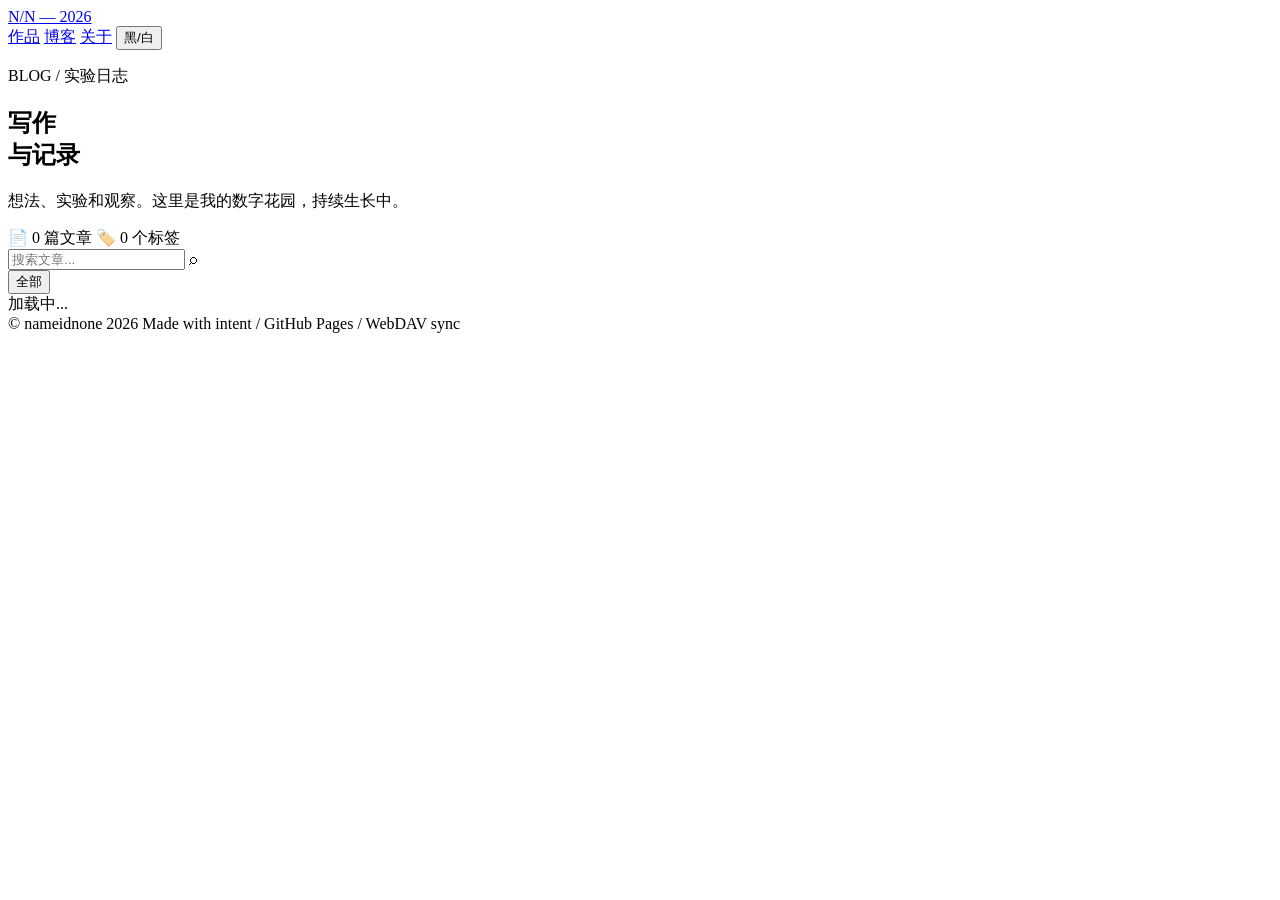
==== blog.html @ 1060b616 "Create initial blog.html structure Initial creation of the blog HTML structure with header, main con" ====
<!DOCTYPE html>
<html lang="zh-CN">
<head>
    <meta charset="utf-8">
    <meta name="viewport" content="width=device-width, initial-scale=1">
    <meta name="description" content="nameidnone 的博客与实验日志。">
    <title>NAMEIDNONE / 博客</title>
    <link rel="preconnect" href="https://fonts.googleapis.com">
    <link rel="preconnect" href="https://fonts.gstatic.com" crossorigin>
    <link href="https://fonts.googleapis.com/css2?family=DM+Mono:wght@400;500&family=Manrope:wght@400;500;600;700;800&family=Space+Grotesk:wght@400;500;600;700&display=swap" rel="stylesheet">
    <link rel="stylesheet" href="css/style.css">
</head>
<body>
    <div class="cursor-glow" id="cursorGlow" aria-hidden="true"></div>

    <header class="site-header">
        <a class="mark" href="index.html">N<span>/</span>N — 2026</a>
        <nav class="nav" aria-label="主导航">
            <a href="index.html#work">作品</a>
            <a href="blog.html">博客</a>
            <a href="index.html#about">关于</a>
            <button class="theme-toggle" type="button" aria-label="切换深色模式">黑/白</button>
        </nav>
    </header>

    <main>
        <section class="blog-hero" aria-labelledby="blog-title">
            <div class="blog-hero-copy">
                <p class="eyebrow reveal">BLOG / 实验日志</p>
                <h1 id="blog-title" class="reveal">写作<br><span class="highlight-word">与记录</span></h1>
                <p class="blog-intro reveal">想法、实验和观察。这里是我的数字花园，持续生长中。</p>
                <div class="blog-stats reveal" id="blogStats">
                    <span class="stat-item">📄 <span id="postCount">0</span> 篇文章</span>
                    <span class="stat-item">🏷️ <span id="tagCount">0</span> 个标签</span>
                </div>
            </div>
            <div class="blog-visual" aria-hidden="true">
                <div class="visual-circle"></div>
                <div class="visual-line"></div>
                <div class="visual-dots"></div>
            </div>
        </section>

        <section class="blog-content" id="blog-content">
            <div class="blog-toolbar reveal">
                <div class="search-box">
                    <input type="search" id="searchInput" placeholder="搜索文章..." aria-label="搜索文章">
                    <span class="search-icon">⌕</span>
                </div>
                <div class="tag-filter" id="tagFilter" role="group" aria-label="标签筛选">
                    <button class="tag-btn active" data-tag="all">全部</button>
                </div>
            </div>
            <div class="post-grid" id="postGrid" aria-live="polite">
                <div class="loading-state" id="loadingState">
                    <span class="loading-spinner"></span> 加载中...
                </div>
            </div>
            <div class="pagination" id="pagination" aria-label="分页"></div>
        </section>
    </main>

    <footer>
        <span>© nameidnone 2026</span>
        <span>Made with intent / GitHub Pages / WebDAV sync</span>
    </footer>

    <script src="js/main.js"></script>
    <script src="js/blog.js"></script>
</body>
</html>
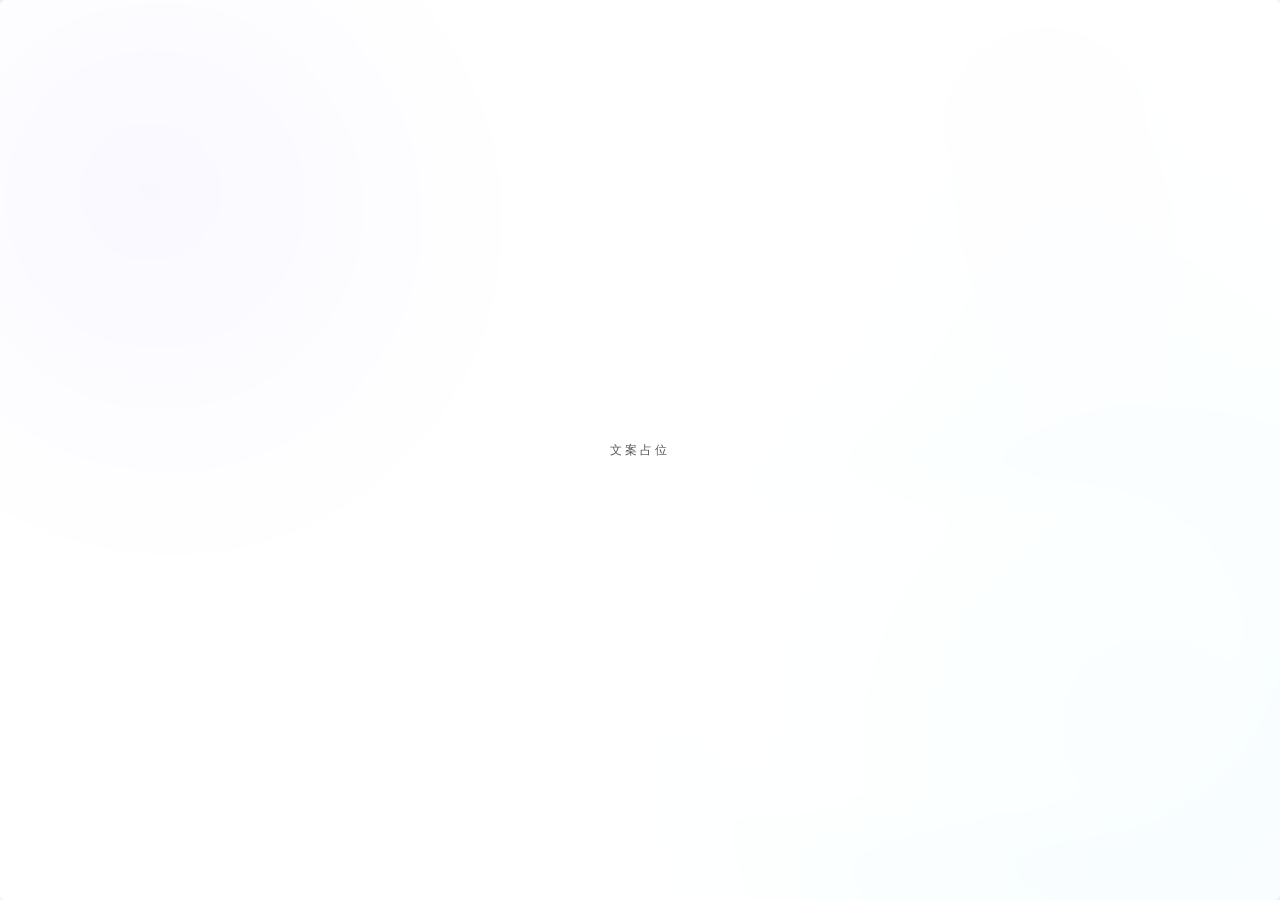
==== commit 361defda: "炒鸡大更新 超级大更新" ====
--- a/blog.html
+++ b/blog.html
@@ -3,69 +3,127 @@
 <head>
     <meta charset="utf-8">
     <meta name="viewport" content="width=device-width, initial-scale=1">
-    <meta name="description" content="nameidnone 的博客与实验日志。">
-    <title>NAMEIDNONE / 博客</title>
+    <meta name="description" content="描述占位。">
+    <meta name="theme-color" content="#F5F6F8">
+    <script>
+        (function () {
+            var seen = false;
+            try {
+                seen = sessionStorage.getItem('nn-splash-seen') === '1';
+            } catch (error) {}
+            document.documentElement.classList.add(seen ? 'splash-skip' : 'splash-pending');
+        })();
+    </script>
+    <noscript>
+        <style>
+            .splash { display: none !important; }
+            html.splash-pending .sidebar,
+            html.splash-pending .content-area { opacity: 1 !important; transform: none !important; }
+        </style>
+    </noscript>
+    <title>标题占位</title>
     <link rel="preconnect" href="https://fonts.googleapis.com">
     <link rel="preconnect" href="https://fonts.gstatic.com" crossorigin>
-    <link href="https://fonts.googleapis.com/css2?family=DM+Mono:wght@400;500&family=Manrope:wght@400;500;600;700;800&family=Space+Grotesk:wght@400;500;600;700&display=swap" rel="stylesheet">
-    <link rel="stylesheet" href="css/style.css">
+    <link href="https://fonts.googleapis.com/css2?family=Inter:wght@400;500;600;700&family=JetBrains+Mono:wght@400;500&display=swap" rel="stylesheet">
+    <link rel="stylesheet" href="style.css">
 </head>
 <body>
+    <div class="splash" id="splash" role="dialog" aria-modal="true" aria-label="进入页面">
+        <div class="splash-bg" aria-hidden="true">
+            <!-- 换成视频：<video class="splash-media" autoplay muted loop playsinline poster="assets/splash.svg"><source src="assets/splash.mp4" type="video/mp4"></video> -->
+            <img class="splash-media" src="assets/splash.svg" alt="">
+        </div>
+        <div class="splash-mask" aria-hidden="true"></div>
+        <div class="splash-inner">
+            <p class="splash-text">文案占位</p>
+        </div>
+    </div>
+
+    <script>
+        try {
+            if (localStorage.getItem('nn-theme') === 'dark') document.body.classList.add('dark');
+        } catch (error) {}
+    </script>
+
     <div class="cursor-glow" id="cursorGlow" aria-hidden="true"></div>
 
-    <header class="site-header">
-        <a class="mark" href="index.html">N<span>/</span>N — 2026</a>
-        <nav class="nav" aria-label="主导航">
-            <a href="index.html#work">作品</a>
-            <a href="blog.html">博客</a>
-            <a href="index.html#about">关于</a>
-            <button class="theme-toggle" type="button" aria-label="切换深色模式">黑/白</button>
+    <aside class="sidebar" aria-label="侧边导航">
+        <div class="sidebar-head">
+            <a class="sidebar-brand" href="index.html" aria-label="名称占位 首页">
+                <span class="sidebar-avatar" aria-hidden="true">占位</span>
+                <span class="sidebar-brand-copy">
+                    <strong>名称占位</strong>
+                    <small>副标题占位</small>
+                </span>
+            </a>
+            <button class="sidebar-toggle" type="button" aria-label="收起侧边栏" aria-expanded="true" title="收起侧边栏">
+                <svg viewBox="0 0 24 24" fill="none" stroke="currentColor" stroke-width="1.8" stroke-linecap="round" stroke-linejoin="round" aria-hidden="true"><path d="m14 6-6 6 6 6"/></svg>
+            </button>
+        </div>
+
+        <nav class="sidebar-nav" aria-label="主导航">
+            <a class="sidebar-link" href="index.html">
+                <span class="sidebar-icon" aria-hidden="true"><svg viewBox="0 0 24 24" fill="none" stroke="currentColor" stroke-width="1.7" stroke-linecap="round" stroke-linejoin="round"><path d="M3.5 10.5 12 3l8.5 7.5"/><path d="M5.5 9.5V20h13V9.5"/></svg></span>
+                <span class="sidebar-label">首页</span>
+            </a>
+            <a class="sidebar-link" href="blog.html" aria-current="page">
+                <span class="sidebar-icon" aria-hidden="true"><svg viewBox="0 0 24 24" fill="none" stroke="currentColor" stroke-width="1.7" stroke-linecap="round" stroke-linejoin="round"><path d="M6 3h7l5 5v13H6z"/><path d="M13 3v5h5"/><path d="M9 13h6M9 17h4"/></svg></span>
+                <span class="sidebar-label">博客</span>
+            </a>
+            <a class="sidebar-link" href="index.html#about">
+                <span class="sidebar-icon" aria-hidden="true"><svg viewBox="0 0 24 24" fill="none" stroke="currentColor" stroke-width="1.7" stroke-linecap="round" stroke-linejoin="round"><circle cx="12" cy="8" r="3.2"/><path d="M5 20c.9-3.6 3.6-5.2 7-5.2s6.1 1.6 7 5.2"/></svg></span>
+                <span class="sidebar-label">关于</span>
+            </a>
         </nav>
-    </header>
 
-    <main>
+        <div class="sidebar-foot">
+            <button class="theme-toggle" type="button" aria-label="切换深色模式" aria-pressed="false">
+                <span class="theme-toggle-icon" aria-hidden="true">◐</span>
+                <span class="sidebar-label theme-label">深色模式</span>
+            </button>
+            <p class="sidebar-note">版本占位</p>
+        </div>
+    </aside>
+
+    <main class="content-area">
         <section class="blog-hero" aria-labelledby="blog-title">
             <div class="blog-hero-copy">
-                <p class="eyebrow reveal">BLOG / 实验日志</p>
-                <h1 id="blog-title" class="reveal">写作<br><span class="highlight-word">与记录</span></h1>
-                <p class="blog-intro reveal">想法、实验和观察。这里是我的数字花园，持续生长中。</p>
+                <p class="eyebrow reveal"><span class="status-dot" aria-hidden="true"></span>标签占位</p>
+                <h1 id="blog-title" class="reveal">标题<span class="highlight-word">占位</span></h1>
+                <p class="blog-intro reveal">说明文本占位……</p>
                 <div class="blog-stats reveal" id="blogStats">
-                    <span class="stat-item">📄 <span id="postCount">0</span> 篇文章</span>
-                    <span class="stat-item">🏷️ <span id="tagCount">0</span> 个标签</span>
+                    <span class="stat-item"><strong id="postCount">0</strong><span>篇文章</span></span>
+                    <span class="stat-item"><strong id="tagCount">0</strong><span>个标签</span></span>
                 </div>
-            </div>
-            <div class="blog-visual" aria-hidden="true">
-                <div class="visual-circle"></div>
-                <div class="visual-line"></div>
-                <div class="visual-dots"></div>
             </div>
         </section>
 
-        <section class="blog-content" id="blog-content">
+        <section class="blog-content" id="blog-content" aria-label="文章列表">
             <div class="blog-toolbar reveal">
-                <div class="search-box">
-                    <input type="search" id="searchInput" placeholder="搜索文章..." aria-label="搜索文章">
-                    <span class="search-icon">⌕</span>
-                </div>
+                <label class="search-box" for="searchInput">
+                    <span class="search-icon" aria-hidden="true">⌕</span>
+                    <input type="search" id="searchInput" placeholder="搜索占位" aria-label="搜索文章" autocomplete="off">
+                    <kbd class="search-kbd" aria-hidden="true">/</kbd>
+                </label>
                 <div class="tag-filter" id="tagFilter" role="group" aria-label="标签筛选">
-                    <button class="tag-btn active" data-tag="all">全部</button>
+                    <button class="tag-btn active" type="button" data-tag="all" aria-pressed="true">全部</button>
                 </div>
             </div>
             <div class="post-grid" id="postGrid" aria-live="polite">
                 <div class="loading-state" id="loadingState">
-                    <span class="loading-spinner"></span> 加载中...
+                    <span class="loading-spinner" aria-hidden="true"></span> 加载中
                 </div>
             </div>
-            <div class="pagination" id="pagination" aria-label="分页"></div>
+            <nav class="pagination" id="pagination" aria-label="分页"></nav>
         </section>
+
+        <footer>
+            <span>© 版权占位</span>
+            <span>页脚说明占位</span>
+        </footer>
     </main>
 
-    <footer>
-        <span>© nameidnone 2026</span>
-        <span>Made with intent / GitHub Pages / WebDAV sync</span>
-    </footer>
-
-    <script src="js/main.js"></script>
-    <script src="js/blog.js"></script>
+    <script src="main.js"></script>
+    <script src="blog.js"></script>
 </body>
 </html>
--- a/style.css
+++ b/style.css
@@ -0,0 +1,2889 @@
+/* =========================================================
+   NAMEIDNONE — Frosted Minimalist
+   A light, airy glassmorphism system.
+   ========================================================= */
+
+/* ---------- Design tokens ---------- */
+:root {
+  --bg: #F5F6F8;
+  --ink: #2A2A2A;
+  --ink-strong: #18181A;
+  --muted: #8E8E93;
+  --accent: #0078D7;
+  --accent-deep: #0068BD;
+  --accent-soft: rgba(0, 120, 215, .09);
+
+  --glass: rgba(255, 255, 255, .60);
+  --glass-strong: rgba(255, 255, 255, .80);
+  --glass-border: rgba(255, 255, 255, .80);
+  --glass-shadow: 0 8px 32px rgba(0, 0, 0, .04);
+  --glass-shadow-hover: 0 16px 40px rgba(0, 0, 0, .07);
+  --hairline: rgba(42, 42, 42, .06);
+  --blur: blur(16px) saturate(180%);
+
+  --radius: 20px;
+  --radius-lg: 32px;
+  --radius-pill: 999px;
+
+  --mono: "JetBrains Mono", "SFMono-Regular", "Cascadia Code", ui-monospace, monospace;
+  --sans: "Inter", -apple-system, BlinkMacSystemFont, "Segoe UI", "PingFang SC",
+          "Hiragino Sans GB", "Microsoft YaHei", sans-serif;
+
+  --ease: cubic-bezier(.22, 1, .36, 1);
+  --wrap: 1120px;
+  --gutter: 24px;
+}
+
+/* ---------- Base ---------- */
+*,
+*::before,
+*::after { box-sizing: border-box; margin: 0; padding: 0; }
+
+html {
+  height: 100%;
+  scroll-behavior: smooth;
+  scroll-padding-top: 96px;
+  -webkit-font-smoothing: antialiased;
+  -moz-osx-font-smoothing: grayscale;
+  text-rendering: optimizeLegibility;
+}
+
+body {
+  min-height: 100vh;
+  height: 100%;
+  display: flex;
+  color: var(--ink);
+  background-color: var(--bg);
+  background-image:
+    radial-gradient(1100px 720px at 2% -8%, rgba(168, 160, 255, .10), transparent 62%),
+    radial-gradient(1000px 760px at 104% 106%, rgba(0, 168, 255, .08), transparent 62%),
+    radial-gradient(760px 560px at 94% -4%, rgba(168, 160, 255, .045), transparent 64%);
+  background-attachment: fixed;
+  background-repeat: no-repeat;
+  font-family: var(--sans);
+  font-size: 16px;
+  font-weight: 400;
+  line-height: 1.6;
+  overflow: hidden;
+  transition: background-color .45s var(--ease), color .45s var(--ease);
+}
+
+img { display: block; max-width: 100%; height: auto; }
+a { color: inherit; text-decoration: none; }
+button { color: inherit; font: inherit; cursor: pointer; }
+::selection { background: rgba(0, 120, 215, .16); color: var(--ink-strong); }
+
+:focus-visible {
+  outline: 2px solid var(--accent);
+  outline-offset: 3px;
+  border-radius: 6px;
+}
+
+::-webkit-scrollbar { width: 10px; height: 10px; }
+::-webkit-scrollbar-track { background: transparent; }
+::-webkit-scrollbar-thumb {
+  background: rgba(42, 42, 42, .16);
+  border: 3px solid var(--bg);
+  border-radius: 999px;
+}
+::-webkit-scrollbar-thumb:hover { background: rgba(42, 42, 42, .28); }
+html { scrollbar-color: rgba(42, 42, 42, .16) transparent; scrollbar-width: thin; }
+
+h1, h2, h3, h4 {
+  color: var(--ink-strong);
+  font-weight: 700;
+  letter-spacing: -.03em;
+}
+
+main,
+footer { position: relative; z-index: 1; }
+
+/* ---------- Ambient cursor light ---------- */
+.cursor-glow {
+  position: fixed;
+  top: 0;
+  left: 0;
+  width: 680px;
+  height: 680px;
+  z-index: 0;
+  pointer-events: none;
+  border-radius: 50%;
+  background:
+    radial-gradient(circle, rgba(168, 160, 255, .13) 0%, rgba(0, 168, 255, .05) 44%, transparent 70%);
+  filter: blur(6px);
+  transform: translate(-50%, -50%);
+  opacity: 0;
+  transition: opacity .5s ease;
+}
+
+/* =========================================================
+   APP SHELL — fixed frosted sidebar + independent scroll
+   ========================================================= */
+.sidebar {
+  position: fixed;
+  top: 0;
+  bottom: 0;
+  left: 0;
+  z-index: 300;
+  width: 72px;
+  height: 100vh;
+  height: 100dvh;
+  padding: 22px 0 20px;
+  display: flex;
+  flex-direction: column;
+  gap: 6px;
+  overflow: hidden;
+  background: rgba(255, 255, 255, .6);
+  border-right: 1px solid rgba(255, 255, 255, .8);
+  -webkit-backdrop-filter: blur(16px) saturate(180%);
+  backdrop-filter: blur(16px) saturate(180%);
+  transition: width .3s cubic-bezier(.25, .8, .25, 1),
+              background-color .35s var(--ease),
+              border-color .35s var(--ease),
+              box-shadow .35s var(--ease);
+}
+
+.sidebar.is-scrolled {
+  border-right-color: rgba(255, 255, 255, .95);
+  box-shadow: 8px 0 30px rgba(58, 56, 110, .05);
+}
+
+.sidebar:hover,
+.sidebar:focus-within {
+  width: 220px;
+  background: rgba(255, 255, 255, .78);
+  box-shadow: 18px 0 48px rgba(58, 56, 110, .09);
+}
+
+/* ---------- Sidebar — brand ---------- */
+.sidebar-brand {
+  display: flex;
+  align-items: center;
+  gap: 12px;
+  min-width: 0;
+  margin-bottom: 16px;
+  padding: 6px 14px;
+}
+
+.sidebar-avatar {
+  flex: none;
+  width: 44px;
+  height: 44px;
+  display: grid;
+  place-items: center;
+  border-radius: 15px;
+  background: linear-gradient(140deg, #a8a0ff 0%, #0078d7 100%);
+  color: #fff;
+  font-family: var(--mono);
+  font-size: .7rem;
+  font-weight: 500;
+  letter-spacing: .06em;
+  box-shadow: 0 8px 20px rgba(0, 120, 215, .22), inset 0 1px 0 rgba(255, 255, 255, .5);
+  transition: transform .35s var(--ease), box-shadow .35s var(--ease);
+}
+
+.sidebar-brand:hover .sidebar-avatar {
+  transform: rotate(-6deg) scale(1.05);
+  box-shadow: 0 10px 26px rgba(0, 120, 215, .28), inset 0 1px 0 rgba(255, 255, 255, .6);
+}
+
+.sidebar-brand-copy {
+  display: flex;
+  flex-direction: column;
+  gap: 2px;
+  min-width: 0;
+  opacity: 0;
+  transform: translateX(-6px);
+  white-space: nowrap;
+  transition: opacity .22s ease, transform .3s var(--ease);
+}
+
+.sidebar-brand-copy strong {
+  color: var(--ink-strong);
+  font-size: .84rem;
+  font-weight: 700;
+  letter-spacing: .02em;
+}
+
+.sidebar-brand-copy small {
+  color: var(--muted);
+  font-family: var(--mono);
+  font-size: .56rem;
+  letter-spacing: .08em;
+}
+
+.sidebar:hover .sidebar-brand-copy,
+.sidebar:focus-within .sidebar-brand-copy {
+  opacity: 1;
+  transform: none;
+  transition-delay: .05s;
+}
+
+/* ---------- Sidebar — navigation ---------- */
+.sidebar-nav {
+  display: flex;
+  flex-direction: column;
+  gap: 4px;
+  padding: 0 14px;
+}
+
+.sidebar-link {
+  position: relative;
+  display: flex;
+  align-items: center;
+  gap: 12px;
+  height: 46px;
+  padding: 0 12px;
+  border-radius: 13px;
+  color: var(--muted);
+  font-size: .85rem;
+  font-weight: 500;
+  white-space: nowrap;
+  transition: color .25s ease, background-color .25s ease;
+}
+
+.sidebar-link:hover {
+  color: var(--ink-strong);
+  background: rgba(255, 255, 255, .6);
+}
+
+.sidebar-link[aria-current="page"] {
+  color: var(--accent);
+  background: rgba(255, 255, 255, .5);
+}
+
+.sidebar-bar {
+  flex: none;
+  width: 20px;
+  height: 2px;
+  border-radius: 2px;
+  background: currentColor;
+  opacity: .5;
+  transition: width .3s var(--ease), opacity .22s ease, background-color .25s ease;
+}
+
+.sidebar-link:hover .sidebar-bar { width: 26px; opacity: .9; }
+
+.sidebar-link[aria-current="page"] .sidebar-bar {
+  width: 26px;
+  opacity: 1;
+  background: var(--accent);
+}
+
+.sidebar-label {
+  opacity: 0;
+  white-space: nowrap;
+  transition: opacity .2s ease;
+}
+
+.sidebar-index {
+  margin-left: auto;
+  color: var(--muted);
+  font-family: var(--mono);
+  font-size: .56rem;
+  letter-spacing: .1em;
+  opacity: 0;
+  transition: opacity .2s ease;
+}
+
+.sidebar:hover .sidebar-bar,
+.sidebar:focus-within .sidebar-bar {
+  width: 0;
+  opacity: 0;
+}
+
+.sidebar:hover .sidebar-label,
+.sidebar:focus-within .sidebar-label {
+  opacity: 1;
+  transition-delay: .06s;
+}
+
+.sidebar:hover .sidebar-index,
+.sidebar:focus-within .sidebar-index {
+  opacity: .7;
+  transition-delay: .08s;
+}
+
+/* ---------- Sidebar — foot ---------- */
+.sidebar-foot {
+  margin-top: auto;
+  padding: 0 14px;
+  display: flex;
+  flex-direction: column;
+  gap: 16px;
+}
+
+.sidebar-note {
+  color: var(--muted);
+  font-family: var(--mono);
+  font-size: .55rem;
+  line-height: 1.7;
+  letter-spacing: .16em;
+  white-space: nowrap;
+  opacity: 0;
+  transition: opacity .25s ease;
+}
+
+.sidebar:hover .sidebar-note,
+.sidebar:focus-within .sidebar-note {
+  opacity: .6;
+  transition-delay: .08s;
+}
+
+.sidebar .theme-toggle {
+  display: flex;
+  align-items: center;
+  gap: 12px;
+  width: 100%;
+  height: 44px;
+  padding: 0 12px;
+  border: 1px solid var(--glass-border);
+  border-radius: 13px;
+  background: rgba(255, 255, 255, .45);
+  color: var(--muted);
+  box-shadow: inset 0 1px 0 rgba(255, 255, 255, .65);
+  transition: color .25s ease, background-color .25s ease, border-color .25s ease;
+}
+
+.sidebar .theme-toggle:hover {
+  color: var(--accent);
+  background: var(--glass-strong);
+}
+
+.theme-toggle-icon {
+  flex: none;
+  width: 20px;
+  display: grid;
+  place-items: center;
+  font-size: 1rem;
+  line-height: 1;
+  transition: transform .4s var(--ease);
+}
+
+.sidebar .theme-toggle:hover .theme-toggle-icon { transform: rotate(180deg); }
+
+/* ---------- Content area — independent scroll ---------- */
+.content-area {
+  position: relative;
+  z-index: 1;
+  flex: 1 1 auto;
+  min-width: 0;
+  height: 100vh;
+  height: 100dvh;
+  margin-left: 72px;
+  overflow-x: hidden;
+  overflow-y: auto;
+  overscroll-behavior-y: contain;
+  scroll-behavior: smooth;
+  scroll-padding-top: 32px;
+  scrollbar-width: thin;
+  scrollbar-color: rgba(42, 42, 42, .16) transparent;
+  --wrap: 900px;
+  --gutter: 28px;
+}
+
+/* ---------- Buttons ---------- */
+.btn {
+  display: inline-flex;
+  align-items: center;
+  justify-content: center;
+  gap: 9px;
+  padding: 12px 22px;
+  border: 1px solid transparent;
+  border-radius: var(--radius-pill);
+  font-size: .88rem;
+  font-weight: 600;
+  line-height: 1;
+  white-space: nowrap;
+  transition: transform .3s var(--ease), box-shadow .3s var(--ease),
+              background-color .3s ease, color .3s ease, border-color .3s ease;
+}
+
+.btn-primary {
+  color: #fff;
+  background: var(--accent);
+  box-shadow: 0 8px 22px rgba(0, 120, 215, .22);
+}
+
+.btn-primary:hover {
+  background: var(--accent-deep);
+  box-shadow: 0 12px 28px rgba(0, 120, 215, .30);
+  transform: translateY(-2px);
+}
+
+.btn-glass {
+  color: var(--ink-strong);
+  background: rgba(255, 255, 255, .55);
+  border-color: var(--glass-border);
+  box-shadow: 0 8px 24px rgba(0, 0, 0, .04);
+  -webkit-backdrop-filter: var(--blur);
+  backdrop-filter: var(--blur);
+}
+
+.btn-glass:hover {
+  background: rgba(255, 255, 255, .85);
+  transform: translateY(-2px);
+  box-shadow: 0 12px 30px rgba(0, 0, 0, .06);
+}
+
+.btn-arrow { transition: transform .3s var(--ease); }
+.btn-primary:hover .btn-arrow { transform: translate(2px, -2px); }
+
+/* ---------- Shared eyebrow / labels ---------- */
+.eyebrow,
+.section-label,
+.meta {
+  color: var(--muted);
+  font-family: var(--mono);
+  font-size: .68rem;
+  font-weight: 400;
+  letter-spacing: .13em;
+  text-transform: uppercase;
+}
+
+.eyebrow {
+  display: flex;
+  align-items: center;
+  gap: 10px;
+}
+
+.status-dot {
+  position: relative;
+  width: 7px;
+  height: 7px;
+  flex: none;
+  border-radius: 50%;
+  background: var(--accent);
+  box-shadow: 0 0 0 4px rgba(0, 120, 215, .08);
+}
+
+.status-dot::after {
+  content: "";
+  position: absolute;
+  inset: -4px;
+  border-radius: 50%;
+  border: 1px solid rgba(0, 120, 215, .25);
+  animation: pulse-ring 3s ease-out infinite;
+}
+
+@keyframes pulse-ring {
+  0% { transform: scale(.7); opacity: .8; }
+  70%, 100% { transform: scale(1.7); opacity: 0; }
+}
+
+/* =========================================================
+   HOME — hero
+   ========================================================= */
+.hero {
+  width: min(var(--wrap), calc(100% - (var(--gutter) * 2)));
+  margin: 0 auto;
+  padding: clamp(56px, 8vh, 104px) 0 clamp(48px, 7vh, 88px);
+  display: grid;
+  grid-template-columns: minmax(0, 1.12fr) minmax(320px, .88fr);
+  align-items: center;
+  gap: clamp(36px, 6vw, 80px);
+  min-height: clamp(520px, calc(100svh - 96px), 780px);
+}
+
+.hero-copy { position: relative; }
+
+.hero h1 {
+  margin: 24px 0 28px;
+  font-size: clamp(3.4rem, 7vw, 6.6rem);
+  line-height: .88;
+  letter-spacing: -.03em;
+}
+
+.highlight-word {
+  display: inline-block;
+  color: transparent;
+  background: linear-gradient(106deg, #5b53d8 0%, #0078d7 56%, #3fa4f5 100%);
+  -webkit-background-clip: text;
+  background-clip: text;
+  transition: filter .35s ease;
+}
+
+.hero h1:hover .highlight-word { filter: saturate(125%) brightness(1.04); }
+
+.hero-intro {
+  max-width: 30rem;
+  font-size: clamp(1.05rem, 1.5vw, 1.28rem);
+  line-height: 1.7;
+  color: var(--ink);
+}
+
+.hero-intro strong {
+  padding: 0 2px;
+  font-weight: 600;
+  background: linear-gradient(180deg, transparent 64%, rgba(168, 160, 255, .34) 64%);
+}
+
+.hero-actions {
+  display: flex;
+  flex-wrap: wrap;
+  gap: 12px;
+  margin-top: 34px;
+}
+
+.hero-visual {
+  display: flex;
+  align-items: center;
+  justify-content: center;
+}
+
+.glass-orb {
+  position: relative;
+  width: min(100%, 420px);
+  aspect-ratio: 1 / 1;
+  overflow: hidden;
+  border: 1px solid rgba(255, 255, 255, .85);
+  border-radius: var(--radius-lg);
+  background:
+    linear-gradient(145deg, rgba(255, 255, 255, .64) 0%, rgba(255, 255, 255, .30) 100%);
+  box-shadow:
+    0 28px 80px rgba(76, 70, 160, .12),
+    0 8px 32px rgba(0, 0, 0, .04),
+    inset 0 1px 0 rgba(255, 255, 255, .95);
+  -webkit-backdrop-filter: blur(18px) saturate(170%);
+  backdrop-filter: blur(18px) saturate(170%);
+}
+
+.orb {
+  position: absolute;
+  display: block;
+  border-radius: 50%;
+  pointer-events: none;
+}
+
+.orb-a {
+  top: -16%;
+  right: -14%;
+  width: 68%;
+  height: 68%;
+  background: radial-gradient(circle at 32% 32%, rgba(168, 160, 255, .78), rgba(168, 160, 255, 0) 68%);
+  filter: blur(24px);
+  animation: float-a 13s ease-in-out infinite;
+}
+
+.orb-b {
+  bottom: -20%;
+  left: -16%;
+  width: 72%;
+  height: 72%;
+  background: radial-gradient(circle at 62% 40%, rgba(0, 168, 255, .55), rgba(0, 168, 255, 0) 68%);
+  filter: blur(26px);
+  animation: float-b 16s ease-in-out infinite;
+}
+
+@keyframes float-a {
+  0%, 100% { transform: translate(0, 0) scale(1); }
+  50% { transform: translate(-14px, 18px) scale(1.06); }
+}
+
+@keyframes float-b {
+  0%, 100% { transform: translate(0, 0) scale(1); }
+  50% { transform: translate(16px, -14px) scale(1.05); }
+}
+
+.orb-ring {
+  position: absolute;
+  inset: 16%;
+  border: 1px solid rgba(255, 255, 255, .85);
+  border-radius: 50%;
+  box-shadow:
+    0 0 0 22px rgba(255, 255, 255, .10),
+    0 0 0 46px rgba(255, 255, 255, .05);
+  transform: rotate(-16deg);
+}
+
+.orb-ring--inner {
+  inset: 28%;
+  border-color: rgba(255, 255, 255, .6);
+  box-shadow: 0 0 0 16px rgba(255, 255, 255, .06);
+  transform: rotate(22deg);
+}
+
+.hero-coordinates {
+  position: absolute;
+  left: 30px;
+  bottom: 26px;
+  z-index: 2;
+  color: rgba(42, 42, 42, .55);
+  font-family: var(--mono);
+  font-size: .63rem;
+  line-height: 1.9;
+  letter-spacing: .11em;
+}
+
+.hero-coordinates span {
+  display: inline-block;
+  margin-top: 10px;
+  color: rgba(42, 42, 42, .38);
+  letter-spacing: .16em;
+}
+
+/* =========================================================
+   HOME — ticker
+   ========================================================= */
+.ticker {
+  --ticker-gap: 38px;
+  width: min(var(--wrap), calc(100% - (var(--gutter) * 2)));
+  margin: 4px auto 0;
+  padding: 13px 28px;
+  display: flex;
+  gap: var(--ticker-gap);
+  overflow: hidden;
+  white-space: nowrap;
+  color: var(--muted);
+  font-family: var(--mono);
+  font-size: .64rem;
+  letter-spacing: .13em;
+  text-transform: uppercase;
+  background: var(--glass);
+  border: 1px solid var(--glass-border);
+  border-radius: var(--radius-pill);
+  box-shadow: var(--glass-shadow);
+  -webkit-backdrop-filter: var(--blur);
+  backdrop-filter: var(--blur);
+}
+
+.ticker-track {
+  display: flex;
+  flex: none;
+  align-items: center;
+  gap: var(--ticker-gap);
+  animation: drift 34s linear infinite;
+}
+
+.ticker:hover .ticker-track { animation-play-state: paused; }
+
+.ticker-track span { display: inline-block; }
+.ticker-dot { color: var(--accent); opacity: .55; }
+
+@keyframes drift {
+  to { transform: translateX(calc(-100% - var(--ticker-gap))); }
+}
+
+/* =========================================================
+   HOME — work
+   ========================================================= */
+.work {
+  width: min(var(--wrap), calc(100% - (var(--gutter) * 2)));
+  margin: 0 auto;
+  padding: clamp(72px, 10vw, 128px) 0 clamp(48px, 6vw, 72px);
+}
+
+.section-heading {
+  display: flex;
+  align-items: flex-end;
+  justify-content: space-between;
+  gap: 32px;
+  margin-bottom: clamp(28px, 4vw, 44px);
+}
+
+.section-heading h2,
+.about h2 {
+  font-size: clamp(2.4rem, 5vw, 4.4rem);
+  line-height: .95;
+}
+
+.section-heading .accent { color: var(--muted); }
+
+.section-label {
+  max-width: 13rem;
+  text-align: right;
+  line-height: 1.8;
+}
+
+.project-list {
+  display: grid;
+  grid-template-columns: repeat(3, minmax(0, 1fr));
+  gap: 20px;
+}
+
+.project {
+  position: relative;
+  display: flex;
+  flex-direction: column;
+  min-height: 214px;
+  padding: 26px 26px 24px;
+  overflow: hidden;
+  background: var(--glass);
+  border: 1px solid var(--glass-border);
+  border-radius: var(--radius);
+  box-shadow: var(--glass-shadow);
+  -webkit-backdrop-filter: var(--blur);
+  backdrop-filter: var(--blur);
+  transition: transform .4s var(--ease), background-color .4s var(--ease),
+              box-shadow .4s var(--ease), border-color .4s var(--ease);
+}
+
+.project::before {
+  content: "";
+  position: absolute;
+  inset: 0;
+  border-radius: inherit;
+  background:
+    radial-gradient(320px 220px at 100% 100%, rgba(0, 168, 255, .10), transparent 70%),
+    radial-gradient(280px 200px at 0% 0%, rgba(168, 160, 255, .14), transparent 70%);
+  opacity: 0;
+  transition: opacity .45s var(--ease);
+  pointer-events: none;
+}
+
+.project::after {
+  content: "↗";
+  position: absolute;
+  top: 22px;
+  right: 24px;
+  color: var(--muted);
+  font-size: 1rem;
+  line-height: 1;
+  transition: transform .35s var(--ease), color .35s ease;
+}
+
+.project:hover {
+  transform: translateY(-4px);
+  background: var(--glass-strong);
+  box-shadow: var(--glass-shadow-hover);
+}
+
+.project:hover::before { opacity: 1; }
+.project:hover::after { color: var(--accent); transform: translate(3px, -3px); }
+
+.project > * { position: relative; z-index: 1; }
+
+.project-index {
+  color: var(--muted);
+  font-family: var(--mono);
+  font-size: .65rem;
+  letter-spacing: .13em;
+  transition: color .3s ease;
+}
+
+.project:hover .project-index { color: var(--accent); }
+
+.project h3 {
+  margin-top: 18px;
+  font-size: clamp(1.35rem, 2.2vw, 1.8rem);
+  line-height: 1.2;
+  letter-spacing: -.03em;
+}
+
+.project-meta {
+  margin-top: auto;
+  padding-top: 24px;
+  color: var(--muted);
+  font-family: var(--mono);
+  font-size: .62rem;
+  letter-spacing: .1em;
+  text-transform: uppercase;
+}
+
+/* =========================================================
+   HOME — about
+   ========================================================= */
+.about {
+  width: min(var(--wrap), calc(100% - (var(--gutter) * 2)));
+  margin: 0 auto;
+  padding: clamp(36px, 5vw, 58px);
+  display: grid;
+  grid-template-columns: minmax(120px, .5fr) minmax(0, 1.5fr);
+  gap: clamp(24px, 4vw, 56px);
+  background: var(--glass);
+  border: 1px solid var(--glass-border);
+  border-radius: var(--radius);
+  box-shadow: var(--glass-shadow);
+  -webkit-backdrop-filter: var(--blur);
+  backdrop-filter: var(--blur);
+}
+
+.about h2 { margin-bottom: 24px; }
+
+.about-copy {
+  max-width: 38rem;
+  font-size: clamp(1.08rem, 1.7vw, 1.42rem);
+  line-height: 1.65;
+  letter-spacing: -.01em;
+}
+
+.about-copy em {
+  font-style: normal;
+  font-weight: 600;
+  background: linear-gradient(180deg, transparent 66%, rgba(168, 160, 255, .4) 66%);
+}
+
+.contact {
+  margin-top: 36px;
+  padding-top: 24px;
+  display: flex;
+  align-items: center;
+  justify-content: space-between;
+  gap: 16px;
+  flex-wrap: wrap;
+  border-top: 1px solid var(--hairline);
+}
+
+.contact .meta { font-size: .64rem; }
+
+.contact a {
+  display: inline-flex;
+  align-items: center;
+  gap: 8px;
+  padding: 10px 18px;
+  color: var(--ink-strong);
+  font-size: .86rem;
+  font-weight: 600;
+  background: rgba(255, 255, 255, .55);
+  border: 1px solid var(--glass-border);
+  border-radius: var(--radius-pill);
+  box-shadow: 0 6px 20px rgba(0, 0, 0, .04);
+  -webkit-backdrop-filter: var(--blur);
+  backdrop-filter: var(--blur);
+  transition: color .3s ease, background-color .3s ease,
+              transform .3s var(--ease), box-shadow .3s var(--ease);
+}
+
+.contact a:hover {
+  color: var(--accent);
+  background: rgba(255, 255, 255, .9);
+  box-shadow: 0 10px 26px rgba(0, 120, 215, .10);
+  transform: translateY(-2px);
+}
+
+/* ---------- Footer ---------- */
+footer {
+  width: min(var(--wrap), calc(100% - (var(--gutter) * 2)));
+  margin: 0 auto;
+  padding: 28px 0 40px;
+  display: flex;
+  align-items: center;
+  justify-content: space-between;
+  gap: 12px;
+  flex-wrap: wrap;
+  color: var(--muted);
+  font-family: var(--mono);
+  font-size: .62rem;
+  letter-spacing: .1em;
+  text-transform: uppercase;
+  border-top: 1px solid var(--hairline);
+}
+
+/* =========================================================
+   BLOG — hero
+   ========================================================= */
+.blog-hero {
+  width: min(var(--wrap), calc(100% - (var(--gutter) * 2)));
+  margin: 0 auto;
+  padding: clamp(56px, 8vh, 96px) 0 clamp(40px, 6vh, 64px);
+  display: grid;
+  grid-template-columns: minmax(0, 1.06fr) minmax(300px, .94fr);
+  align-items: center;
+  gap: clamp(32px, 5vw, 72px);
+}
+
+.blog-hero h1 {
+  margin: 22px 0 24px;
+  font-size: clamp(3rem, 6vw, 5.2rem);
+  line-height: .9;
+  letter-spacing: -.03em;
+}
+
+.blog-intro {
+  max-width: 30rem;
+  font-size: clamp(1rem, 1.3vw, 1.14rem);
+  line-height: 1.7;
+}
+
+.blog-stats {
+  display: flex;
+  flex-wrap: wrap;
+  gap: 10px;
+  margin-top: 30px;
+}
+
+.stat-item {
+  display: inline-flex;
+  align-items: baseline;
+  gap: 8px;
+  padding: 10px 16px;
+  background: var(--glass);
+  border: 1px solid var(--glass-border);
+  border-radius: var(--radius-pill);
+  box-shadow: var(--glass-shadow);
+  -webkit-backdrop-filter: var(--blur);
+  backdrop-filter: var(--blur);
+}
+
+.stat-item strong {
+  color: var(--ink-strong);
+  font-size: 1.05rem;
+  font-weight: 700;
+  line-height: 1;
+  letter-spacing: -.02em;
+}
+
+.stat-item span {
+  color: var(--muted);
+  font-family: var(--mono);
+  font-size: .6rem;
+  letter-spacing: .11em;
+  text-transform: uppercase;
+}
+
+.blog-visual {
+  display: flex;
+  justify-content: center;
+}
+
+.blog-visual-card {
+  position: relative;
+  width: min(100%, 400px);
+  aspect-ratio: 4 / 3.25;
+  overflow: hidden;
+  background:
+    linear-gradient(145deg, rgba(255, 255, 255, .62) 0%, rgba(255, 255, 255, .28) 100%);
+  border: 1px solid rgba(255, 255, 255, .85);
+  border-radius: var(--radius-lg);
+  box-shadow:
+    0 28px 80px rgba(70, 80, 180, .11),
+    0 8px 32px rgba(0, 0, 0, .04),
+    inset 0 1px 0 rgba(255, 255, 255, .95);
+  -webkit-backdrop-filter: blur(18px) saturate(170%);
+  backdrop-filter: blur(18px) saturate(170%);
+}
+
+.visual-grid {
+  position: absolute;
+  inset: 0;
+  background-image: radial-gradient(rgba(42, 42, 42, .16) 1px, transparent 1px);
+  background-size: 18px 18px;
+  opacity: .4;
+  -webkit-mask-image: linear-gradient(160deg, #000 0%, transparent 72%);
+  mask-image: linear-gradient(160deg, #000 0%, transparent 72%);
+}
+
+.visual-orbit {
+  position: absolute;
+  top: 50%;
+  left: 50%;
+  width: 58%;
+  aspect-ratio: 1 / 1;
+  border: 1px solid rgba(255, 255, 255, .8);
+  border-radius: 50%;
+  transform: translate(-50%, -50%);
+  box-shadow:
+    0 0 0 26px rgba(255, 255, 255, .08),
+    0 0 0 52px rgba(255, 255, 255, .04);
+}
+
+.visual-caption {
+  position: absolute;
+  left: 28px;
+  bottom: 24px;
+  color: rgba(42, 42, 42, .46);
+  font-family: var(--mono);
+  font-size: .64rem;
+  line-height: 1.85;
+  letter-spacing: .16em;
+}
+
+/* =========================================================
+   BLOG — toolbar + cards
+   ========================================================= */
+.blog-content {
+  width: min(var(--wrap), calc(100% - (var(--gutter) * 2)));
+  margin: 0 auto;
+  padding: 8px 0 104px;
+}
+
+.blog-toolbar {
+  display: flex;
+  align-items: center;
+  gap: 16px;
+  flex-wrap: wrap;
+  margin-bottom: 30px;
+}
+
+.search-box {
+  flex: 1 1 300px;
+  height: 52px;
+  padding: 0 18px;
+  display: flex;
+  align-items: center;
+  gap: 10px;
+  background: var(--glass);
+  border: 1px solid var(--glass-border);
+  border-radius: var(--radius-pill);
+  box-shadow: var(--glass-shadow);
+  -webkit-backdrop-filter: var(--blur);
+  backdrop-filter: var(--blur);
+  transition: background-color .3s ease, border-color .3s ease,
+              box-shadow .3s ease;
+}
+
+.search-box:focus-within {
+  background: var(--glass-strong);
+  border-color: rgba(0, 120, 215, .28);
+  box-shadow: 0 0 0 4px rgba(0, 120, 215, .08), var(--glass-shadow);
+}
+
+.search-icon {
+  color: var(--muted);
+  font-size: 1.16rem;
+  line-height: 1;
+  transition: color .3s ease;
+}
+
+.search-box:focus-within .search-icon { color: var(--accent); }
+
+.search-box input {
+  flex: 1;
+  min-width: 0;
+  padding: 0;
+  color: var(--ink);
+  font-family: var(--sans);
+  font-size: .9rem;
+  font-weight: 400;
+  background: transparent;
+  border: 0;
+  outline: 0;
+}
+
+.search-box input::placeholder { color: var(--muted); }
+
+.search-kbd {
+  padding: 2px 7px;
+  color: var(--muted);
+  font-family: var(--mono);
+  font-size: .62rem;
+  line-height: 1.4;
+  background: rgba(255, 255, 255, .4);
+  border: 1px solid var(--hairline);
+  border-radius: 6px;
+}
+
+.tag-filter {
+  display: flex;
+  flex-wrap: wrap;
+  gap: 8px;
+}
+
+.tag-btn {
+  padding: 9px 15px;
+  color: var(--muted);
+  font-family: var(--mono);
+  font-size: .66rem;
+  font-weight: 400;
+  letter-spacing: .04em;
+  background: var(--glass);
+  border: 1px solid var(--glass-border);
+  border-radius: var(--radius-pill);
+  box-shadow: 0 4px 16px rgba(0, 0, 0, .03);
+  -webkit-backdrop-filter: var(--blur);
+  backdrop-filter: var(--blur);
+  transition: color .25s ease, background-color .25s ease,
+              border-color .25s ease, transform .25s var(--ease);
+}
+
+.tag-btn:hover {
+  color: var(--ink-strong);
+  background: var(--glass-strong);
+  transform: translateY(-1px);
+}
+
+.tag-btn.active {
+  color: var(--accent);
+  background: rgba(0, 120, 215, .08);
+  border-color: rgba(0, 120, 215, .18);
+}
+
+.post-grid {
+  display: grid;
+  grid-template-columns: repeat(3, minmax(0, 1fr));
+  gap: 20px;
+  min-height: 180px;
+}
+
+.post-card {
+  position: relative;
+  display: flex;
+  flex-direction: column;
+  min-height: 252px;
+  padding: 26px;
+  background: var(--glass);
+  border: 1px solid var(--glass-border);
+  border-radius: var(--radius);
+  box-shadow: var(--glass-shadow);
+  -webkit-backdrop-filter: var(--blur);
+  backdrop-filter: var(--blur);
+  transition: transform .4s var(--ease), background-color .4s var(--ease),
+              box-shadow .4s var(--ease), border-color .4s var(--ease);
+}
+
+.post-card:hover {
+  transform: translateY(-4px);
+  background: var(--glass-strong);
+  box-shadow: var(--glass-shadow-hover);
+}
+
+.post-card-top {
+  display: flex;
+  align-items: center;
+  justify-content: space-between;
+  gap: 12px;
+  margin-bottom: 16px;
+}
+
+.post-date {
+  color: var(--muted);
+  font-family: var(--mono);
+  font-size: .62rem;
+  letter-spacing: .08em;
+  text-transform: uppercase;
+}
+
+.post-arrow {
+  color: var(--muted);
+  font-size: 1rem;
+  line-height: 1;
+  transition: color .3s ease, transform .35s var(--ease);
+}
+
+.post-card:hover .post-arrow {
+  color: var(--accent);
+  transform: translate(2px, -2px);
+}
+
+.post-card h3 {
+  margin-bottom: 12px;
+  font-size: clamp(1.28rem, 1.8vw, 1.52rem);
+  line-height: 1.28;
+  letter-spacing: -.03em;
+  transition: color .3s ease;
+}
+
+.post-card:hover h3 { color: var(--accent); }
+
+.post-card h3 a::after {
+  content: "";
+  position: absolute;
+  inset: 0;
+  z-index: 1;
+  border-radius: inherit;
+}
+
+.post-excerpt {
+  color: var(--muted);
+  font-size: .9rem;
+  line-height: 1.65;
+}
+
+.post-tags {
+  display: flex;
+  flex-wrap: wrap;
+  gap: 6px;
+  margin-top: auto;
+  padding-top: 22px;
+  position: relative;
+  z-index: 2;
+}
+
+.post-tag {
+  padding: 3px 8px;
+  color: var(--muted);
+  font-family: var(--mono);
+  font-size: .58rem;
+  letter-spacing: .04em;
+  background: rgba(255, 255, 255, .42);
+  border: 1px solid rgba(255, 255, 255, .72);
+  border-radius: 6px;
+}
+
+/* ---------- Loading / empty / pagination ---------- */
+.loading-state,
+.empty-state {
+  display: flex;
+  align-items: center;
+  justify-content: center;
+  gap: 10px;
+  padding: 56px 24px;
+  color: var(--muted);
+  font-family: var(--mono);
+  font-size: .72rem;
+  letter-spacing: .1em;
+  text-transform: uppercase;
+  text-align: center;
+}
+
+.post-grid > .loading-state,
+.post-grid > .empty-state {
+  grid-column: 1 / -1;
+  background: var(--glass);
+  border: 1px solid var(--glass-border);
+  border-radius: var(--radius);
+  box-shadow: var(--glass-shadow);
+  -webkit-backdrop-filter: var(--blur);
+  backdrop-filter: var(--blur);
+}
+
+.loading-spinner {
+  width: 17px;
+  height: 17px;
+  flex: none;
+  border: 2px solid rgba(42, 42, 42, .12);
+  border-top-color: var(--accent);
+  border-radius: 50%;
+  animation: spin 1s linear infinite;
+}
+
+@keyframes spin { to { transform: rotate(360deg); } }
+
+.pagination {
+  display: flex;
+  justify-content: center;
+  gap: 8px;
+  margin-top: 40px;
+  flex-wrap: wrap;
+}
+
+.pagination button {
+  min-width: 38px;
+  height: 38px;
+  padding: 0 14px;
+  color: var(--muted);
+  font-family: var(--mono);
+  font-size: .68rem;
+  letter-spacing: .04em;
+  background: var(--glass);
+  border: 1px solid var(--glass-border);
+  border-radius: var(--radius-pill);
+  box-shadow: 0 4px 14px rgba(0, 0, 0, .03);
+  -webkit-backdrop-filter: var(--blur);
+  backdrop-filter: var(--blur);
+  transition: color .25s ease, background-color .25s ease,
+              transform .25s var(--ease), box-shadow .25s ease;
+}
+
+.pagination button:hover:not(:disabled) {
+  color: var(--accent);
+  background: var(--glass-strong);
+  transform: translateY(-1px);
+}
+
+.pagination button.active {
+  color: #fff;
+  background: var(--accent);
+  border-color: var(--accent);
+  box-shadow: 0 8px 20px rgba(0, 120, 215, .24);
+}
+
+.pagination button:disabled {
+  opacity: .38;
+  cursor: not-allowed;
+}
+
+/* =========================================================
+   POST — centered reading card
+   ========================================================= */
+.post-container {
+  width: min(800px, calc(100% - (var(--gutter) * 2)));
+  margin: 0 auto;
+  padding: clamp(40px, 7vh, 72px) 0 104px;
+}
+
+.post-topbar {
+  display: flex;
+  align-items: center;
+  justify-content: space-between;
+  gap: 16px;
+  flex-wrap: wrap;
+  margin-bottom: 20px;
+}
+
+.back-link {
+  display: inline-flex;
+  align-items: center;
+  gap: 8px;
+  padding: 8px 15px;
+  color: var(--muted);
+  font-family: var(--mono);
+  font-size: .64rem;
+  letter-spacing: .08em;
+  text-transform: uppercase;
+  background: var(--glass);
+  border: 1px solid var(--glass-border);
+  border-radius: var(--radius-pill);
+  box-shadow: 0 4px 16px rgba(0, 0, 0, .03);
+  -webkit-backdrop-filter: var(--blur);
+  backdrop-filter: var(--blur);
+  transition: color .25s ease, background-color .25s ease,
+              transform .3s var(--ease);
+}
+
+.back-link:hover {
+  color: var(--accent);
+  background: var(--glass-strong);
+  transform: translateX(-2px);
+}
+
+.post-meta {
+  display: flex;
+  align-items: center;
+  gap: 8px;
+  flex-wrap: wrap;
+  color: var(--muted);
+  font-family: var(--mono);
+  font-size: .62rem;
+  letter-spacing: .07em;
+  text-transform: uppercase;
+}
+
+.meta-sep { opacity: .45; }
+
+.post-article {
+  padding: clamp(28px, 5.5vw, 60px);
+  background: var(--glass);
+  border: 1px solid var(--glass-border);
+  border-radius: var(--radius);
+  box-shadow: 0 20px 60px rgba(0, 0, 0, .05), var(--glass-shadow);
+  -webkit-backdrop-filter: var(--blur);
+  backdrop-filter: var(--blur);
+}
+
+.post-header {
+  padding-bottom: 30px;
+  margin-bottom: 36px;
+  border-bottom: 1px solid var(--hairline);
+}
+
+.post-kicker {
+  margin-bottom: 16px;
+  color: var(--muted);
+  font-family: var(--mono);
+  font-size: .64rem;
+  letter-spacing: .13em;
+  text-transform: uppercase;
+}
+
+.post-article h1 {
+  margin-bottom: 22px;
+  font-size: clamp(2.1rem, 5vw, 3.35rem);
+  line-height: 1.12;
+  letter-spacing: -.03em;
+}
+
+.post-header .post-tags {
+  margin-top: 0;
+  padding-top: 0;
+}
+
+/* ---------- Rendered markdown ---------- */
+.content {
+  color: var(--ink);
+  font-size: 1.04rem;
+  font-weight: 400;
+  line-height: 1.78;
+  overflow-wrap: break-word;
+}
+
+.content > :first-child { margin-top: 0; }
+.content p { margin: 0 0 1.25em; }
+
+.content h2,
+.content h3,
+.content h4 {
+  margin: 2.2em 0 .7em;
+  line-height: 1.3;
+  letter-spacing: -.03em;
+}
+
+.content h2 { font-size: 1.62rem; }
+.content h3 { font-size: 1.28rem; }
+.content h4 { font-size: 1.08rem; }
+
+.content ul,
+.content ol {
+  margin: 0 0 1.25em;
+  padding-left: 1.35em;
+}
+
+.content li { margin-bottom: .45em; }
+.content li::marker { color: var(--muted); }
+.content li > ul,
+.content li > ol { margin: .45em 0 0; }
+
+.content a {
+  color: var(--accent);
+  text-decoration: underline;
+  text-decoration-thickness: 1px;
+  text-underline-offset: 3px;
+  text-decoration-color: rgba(0, 120, 215, .35);
+  transition: text-decoration-color .25s ease;
+}
+
+.content a:hover { text-decoration-color: var(--accent); }
+
+.content strong { font-weight: 600; }
+
+.content img {
+  margin: 1.7em 0;
+  border: 1px solid var(--glass-border);
+  border-radius: 16px;
+  box-shadow: 0 10px 32px rgba(0, 0, 0, .06);
+}
+
+.content hr {
+  margin: 2.4em 0;
+  border: 0;
+  border-top: 1px solid var(--hairline);
+}
+
+.content code {
+  padding: .18em .42em;
+  color: var(--ink-strong);
+  font-family: var(--mono);
+  font-size: .84em;
+  background: rgba(42, 42, 42, .055);
+  border-radius: 6px;
+}
+
+.content pre {
+  margin: 1.7em 0;
+  padding: 20px 22px;
+  overflow-x: auto;
+  color: #E8EAF0;
+  font-family: var(--mono);
+  font-size: .84rem;
+  line-height: 1.72;
+  background: #1F2127;
+  border: 1px solid rgba(255, 255, 255, .06);
+  border-radius: 16px;
+  box-shadow:
+    inset 0 1px 0 rgba(255, 255, 255, .06),
+    0 8px 28px rgba(0, 0, 0, .08);
+}
+
+.content pre code {
+  padding: 0;
+  color: inherit;
+  font-size: inherit;
+  background: transparent;
+  border-radius: 0;
+}
+
+.content blockquote {
+  margin: 1.7em 0;
+  padding: 15px 22px;
+  color: #4C4C52;
+  background: rgba(255, 255, 255, .45);
+  border-left: 2px solid var(--accent);
+  border-radius: 0 12px 12px 0;
+}
+
+.content blockquote p:last-child { margin-bottom: 0; }
+
+.content table {
+  width: 100%;
+  margin: 1.7em 0;
+  border-collapse: collapse;
+  font-size: .9rem;
+}
+
+.content th,
+.content td {
+  padding: 10px 12px;
+  text-align: left;
+  border-bottom: 1px solid var(--hairline);
+}
+
+.content th {
+  color: var(--ink-strong);
+  font-weight: 600;
+  background: rgba(255, 255, 255, .35);
+}
+
+.post-footer {
+  margin-top: 48px;
+  padding-top: 26px;
+  border-top: 1px solid var(--hairline);
+}
+
+/* ---------- Reveal on scroll ---------- */
+.reveal {
+  transition: opacity .75s var(--ease), transform .75s var(--ease);
+}
+
+.js-ready .reveal {
+  opacity: 0;
+  transform: translateY(18px);
+}
+
+.js-ready .reveal.is-visible {
+  opacity: 1;
+  transform: none;
+}
+
+/* =========================================================
+   DARK THEME — same glass language, deeper tone
+   ========================================================= */
+body.dark {
+  color-scheme: dark;
+  --bg: #101114;
+  --ink: #E7E8EB;
+  --ink-strong: #F5F6F8;
+  --muted: #94949B;
+  --accent: #4DA3FF;
+  --accent-deep: #2E8FF5;
+  --accent-soft: rgba(77, 163, 255, .12);
+  --glass: rgba(28, 30, 36, .55);
+  --glass-strong: rgba(38, 41, 49, .78);
+  --glass-border: rgba(255, 255, 255, .09);
+  --glass-shadow: 0 8px 32px rgba(0, 0, 0, .28);
+  --glass-shadow-hover: 0 16px 40px rgba(0, 0, 0, .4);
+  --hairline: rgba(255, 255, 255, .075);
+  color: var(--ink);
+  background-color: var(--bg);
+  background-image:
+    radial-gradient(1100px 720px at 2% -8%, rgba(122, 112, 255, .16), transparent 62%),
+    radial-gradient(1000px 760px at 104% 106%, rgba(0, 168, 255, .11), transparent 62%),
+    radial-gradient(760px 560px at 94% -4%, rgba(122, 112, 255, .07), transparent 64%);
+}
+
+body.dark ::selection { background: rgba(77, 163, 255, .28); color: #fff; }
+
+body.dark .cursor-glow {
+  background:
+    radial-gradient(circle, rgba(122, 112, 255, .16) 0%, rgba(0, 168, 255, .06) 44%, transparent 70%);
+}
+
+body.dark .sidebar {
+  background: rgba(22, 23, 28, .62);
+  border-right-color: rgba(255, 255, 255, .08);
+}
+
+body.dark .sidebar.is-scrolled {
+  border-right-color: rgba(255, 255, 255, .12);
+  box-shadow: 8px 0 30px rgba(0, 0, 0, .25);
+}
+
+body.dark .sidebar:hover,
+body.dark .sidebar:focus-within {
+  background: rgba(22, 23, 28, .82);
+  box-shadow: 18px 0 48px rgba(0, 0, 0, .35);
+}
+
+body.dark .sidebar-link:hover { background: rgba(255, 255, 255, .07); }
+
+body.dark .sidebar-link[aria-current="page"] { background: rgba(255, 255, 255, .05); }
+
+body.dark .sidebar .theme-toggle {
+  background: rgba(255, 255, 255, .06);
+  border-color: rgba(255, 255, 255, .1);
+  box-shadow: inset 0 1px 0 rgba(255, 255, 255, .08);
+}
+
+body.dark .sidebar .theme-toggle:hover { background: rgba(255, 255, 255, .11); }
+
+body.dark .content-area {
+  scrollbar-color: rgba(255, 255, 255, .16) transparent;
+}
+
+body.dark .btn-glass,
+body.dark .contact a {
+  background: rgba(255, 255, 255, .06);
+  border-color: rgba(255, 255, 255, .1);
+  box-shadow: 0 8px 24px rgba(0, 0, 0, .2);
+}
+
+body.dark .btn-glass:hover,
+body.dark .contact a:hover {
+  background: rgba(255, 255, 255, .11);
+}
+
+body.dark .highlight-word {
+  background: linear-gradient(106deg, #A9A3FF 0%, #4DA3FF 56%, #7EC4FF 100%);
+  -webkit-background-clip: text;
+  background-clip: text;
+}
+
+body.dark .hero-intro strong {
+  background: linear-gradient(180deg, transparent 64%, rgba(122, 112, 255, .3) 64%);
+}
+
+body.dark .glass-orb,
+body.dark .blog-visual-card {
+  background: linear-gradient(145deg, rgba(255, 255, 255, .08) 0%, rgba(255, 255, 255, .025) 100%);
+  border-color: rgba(255, 255, 255, .12);
+  box-shadow:
+    0 28px 80px rgba(0, 0, 0, .38),
+    inset 0 1px 0 rgba(255, 255, 255, .12);
+}
+
+body.dark .orb-ring { border-color: rgba(255, 255, 255, .18); }
+body.dark .orb-ring--inner { border-color: rgba(255, 255, 255, .1); }
+body.dark .orb { opacity: .8; }
+body.dark .hero-coordinates { color: rgba(255, 255, 255, .5); }
+body.dark .hero-coordinates span { color: rgba(255, 255, 255, .32); }
+body.dark .visual-caption { color: rgba(255, 255, 255, .42); }
+body.dark .visual-grid { background-image: radial-gradient(rgba(255, 255, 255, .2) 1px, transparent 1px); }
+body.dark .visual-orbit { border-color: rgba(255, 255, 255, .16); }
+
+body.dark .about-copy em,
+body.dark .hero-intro strong {
+  background-image: linear-gradient(180deg, transparent 66%, rgba(122, 112, 255, .34) 66%);
+}
+
+body.dark .post-tag {
+  background: rgba(255, 255, 255, .05);
+  border-color: rgba(255, 255, 255, .08);
+}
+
+body.dark .search-kbd {
+  background: rgba(255, 255, 255, .06);
+  border-color: rgba(255, 255, 255, .1);
+}
+
+body.dark .tag-btn.active {
+  background: rgba(77, 163, 255, .12);
+  border-color: rgba(77, 163, 255, .24);
+}
+
+body.dark .loading-spinner { border-color: rgba(255, 255, 255, .14); border-top-color: var(--accent); }
+
+body.dark .content code { background: rgba(255, 255, 255, .08); }
+body.dark .content pre { background: #0B0C0F; border-color: rgba(255, 255, 255, .07); }
+
+body.dark .content blockquote {
+  color: var(--muted);
+  background: rgba(255, 255, 255, .04);
+}
+
+body.dark .content th { background: rgba(255, 255, 255, .05); }
+body.dark .content img { border-color: rgba(255, 255, 255, .09); }
+
+body.dark ::-webkit-scrollbar-thumb {
+  background: rgba(255, 255, 255, .16);
+  border-color: var(--bg);
+}
+
+body.dark ::-webkit-scrollbar-thumb:hover { background: rgba(255, 255, 255, .26); }
+
+/* =========================================================
+   RESPONSIVE
+   ========================================================= */
+@media (max-width: 980px) {
+  .hero {
+    grid-template-columns: 1fr;
+    gap: 40px;
+    min-height: 0;
+    padding-top: clamp(48px, 7vh, 80px);
+  }
+
+  .hero-visual { justify-content: flex-start; }
+
+  .glass-orb {
+    width: 100%;
+    max-width: 520px;
+    aspect-ratio: 16 / 10;
+  }
+
+  .blog-hero {
+    grid-template-columns: 1fr;
+    gap: 40px;
+  }
+
+  .blog-visual { justify-content: flex-start; }
+
+  .blog-visual-card {
+    width: 100%;
+    max-width: 520px;
+    aspect-ratio: 16 / 9;
+  }
+
+  .project-list { grid-template-columns: 1fr; }
+  .project { min-height: 0; }
+  .project h3 { margin-top: 12px; }
+  .project-meta { padding-top: 18px; }
+
+  .post-grid { grid-template-columns: repeat(2, minmax(0, 1fr)); }
+
+  .about {
+    grid-template-columns: 1fr;
+    gap: 24px;
+  }
+}
+
+@media (max-width: 640px) {
+  :root { --gutter: 20px; }
+
+  .sidebar {
+    width: 64px;
+    padding: 16px 0;
+  }
+
+  .sidebar:hover,
+  .sidebar:focus-within { width: 210px; }
+
+  .content-area {
+    margin-left: 64px;
+    --gutter: 18px;
+  }
+
+  .sidebar-brand { margin-bottom: 12px; padding: 4px 12px; }
+  .sidebar-avatar { width: 40px; height: 40px; border-radius: 13px; font-size: .64rem; }
+  .sidebar-nav { padding: 0 10px; }
+  .sidebar-link { height: 44px; padding: 0 12px; }
+  .sidebar-foot { padding: 0 10px; }
+  .sidebar .theme-toggle { padding: 0 12px; }
+  .sidebar-note { display: none; }
+
+  .hero {
+    width: calc(100% - (var(--gutter) * 2));
+    padding: 46px 0 40px;
+  }
+
+  .hero h1 {
+    margin: 20px 0 24px;
+    font-size: clamp(3.4rem, 17vw, 5.2rem);
+  }
+
+  .hero-actions { margin-top: 28px; }
+  .hero-actions .btn { flex: 1 1 auto; }
+
+  .glass-orb { aspect-ratio: 16 / 11; border-radius: 26px; }
+  .hero-coordinates { left: 22px; bottom: 20px; }
+
+  .ticker {
+    width: calc(100% - (var(--gutter) * 2));
+    padding: 11px 20px;
+    font-size: .6rem;
+  }
+
+  .work,
+  .about,
+  .blog-hero,
+  .blog-content,
+  footer {
+    width: calc(100% - (var(--gutter) * 2));
+  }
+
+  .work { padding-top: 60px; }
+
+  .section-heading {
+    flex-direction: column;
+    align-items: flex-start;
+    gap: 14px;
+  }
+
+  .section-label {
+    max-width: none;
+    text-align: left;
+  }
+
+  .about { padding: 28px 22px; }
+  .about h2 { margin-bottom: 18px; }
+  .contact { margin-top: 28px; align-items: flex-start; flex-direction: column; }
+  .contact a { width: 100%; justify-content: space-between; }
+
+  .blog-hero { padding-top: 46px; }
+  .blog-visual-card { aspect-ratio: 16 / 10; border-radius: 26px; }
+  .blog-stats { margin-top: 24px; }
+
+  .blog-content { padding-bottom: 72px; }
+  .blog-toolbar { gap: 12px; }
+  .search-box { flex-basis: 100%; }
+  .search-kbd { display: none; }
+  .post-grid { grid-template-columns: 1fr; }
+  .post-card { min-height: 0; padding: 22px; }
+
+  .post-container {
+    width: calc(100% - 32px);
+    padding-top: 32px;
+    padding-bottom: 72px;
+  }
+
+  .post-topbar { align-items: flex-start; flex-direction: column; gap: 10px; }
+  .post-article { padding: 26px 22px; }
+  .post-article h1 { margin-bottom: 18px; }
+  .content { font-size: 1rem; line-height: 1.72; }
+  .content pre { padding: 16px; border-radius: 14px; }
+
+  footer {
+    flex-direction: column;
+    align-items: center;
+    text-align: center;
+    padding-bottom: 32px;
+  }
+}
+
+@media (max-width: 420px) {
+  .sidebar { width: 58px; }
+  .content-area { margin-left: 58px; }
+  .sidebar-brand { padding: 4px 9px; }
+  .sidebar-nav,
+  .sidebar-foot { padding: 0 8px; }
+  .sidebar-link { padding: 0 11px; }
+  .sidebar .theme-toggle { padding: 0 11px; }
+  .hero h1 { font-size: 3.15rem; }
+  .hero-intro { font-size: 1rem; }
+  .hero-actions .btn { width: 100%; }
+  .btn { padding: 11px 18px; }
+  .post-article { padding: 22px 18px; }
+}
+
+/* ---------- Fallback for no backdrop-filter ---------- */
+@supports not (backdrop-filter: blur(1px)) {
+  .sidebar,
+  .ticker,
+  .project,
+  .about,
+  .stat-item,
+  .search-box,
+  .tag-btn,
+  .post-card,
+  .pagination button,
+  .back-link,
+  .post-article,
+  .btn-glass,
+  .contact a,
+  .theme-toggle,
+  .post-grid > .loading-state,
+  .post-grid > .empty-state {
+    background-color: rgba(255, 255, 255, .92);
+  }
+
+  body.dark .sidebar,
+  body.dark .ticker,
+  body.dark .project,
+  body.dark .about,
+  body.dark .stat-item,
+  body.dark .search-box,
+  body.dark .tag-btn,
+  body.dark .post-card,
+  body.dark .pagination button,
+  body.dark .back-link,
+  body.dark .post-article,
+  body.dark .btn-glass,
+  body.dark .contact a,
+  body.dark .theme-toggle,
+  body.dark .post-grid > .loading-state,
+  body.dark .post-grid > .empty-state {
+    background-color: rgba(28, 30, 36, .94);
+  }
+}
+
+/* ---------- Motion preferences ---------- */
+@media (prefers-reduced-motion: reduce) {
+  html { scroll-behavior: auto; }
+
+  *,
+  *::before,
+  *::after {
+    animation-duration: .001ms !important;
+    animation-iteration-count: 1 !important;
+    transition-duration: .001ms !important;
+  }
+
+  .js-ready .reveal,
+  .js-ready .reveal.is-visible {
+    opacity: 1;
+    transform: none;
+  }
+}
+
+@media (hover: none) {
+  .cursor-glow { display: none; }
+}
+
+/* =========================================================
+   APP REFRESH — restrained desktop-client skin
+   ========================================================= */
+
+:root {
+  --bg: #F3F4F6;
+  --ink: #555555;
+  --ink-strong: #111111;
+  --muted: #555555;
+  --accent: #2563EB;
+  --accent-deep: #1D4ED8;
+  --glass: rgba(255, 255, 255, .8);
+  --glass-strong: rgba(255, 255, 255, .96);
+  --glass-border: rgba(0, 0, 0, .04);
+  --glass-shadow: 0 2px 8px rgba(0, 0, 0, .04);
+  --glass-shadow-hover: 0 4px 12px rgba(0, 0, 0, .06);
+  --hairline: rgba(0, 0, 0, .06);
+  --line: rgba(0, 0, 0, .06);
+  --surface-hover: #F0F0F0;
+  --nav-active: #EEF0F3;
+  --radius: 12px;
+  --radius-lg: 14px;
+  --wrap: 800px;
+}
+
+body {
+  --rail: 220px;
+  background-color: #F3F4F6;
+  background-image:
+    radial-gradient(900px 560px at 0% -10%, rgba(99, 102, 241, .05), transparent 62%),
+    radial-gradient(820px 520px at 100% 100%, rgba(56, 132, 255, .04), transparent 60%);
+  background-attachment: fixed;
+  color: var(--ink);
+}
+
+body.is-collapsed { --rail: 64px; }
+
+::selection { background: rgba(37, 99, 235, .12); color: var(--ink-strong); }
+
+h1,
+h2,
+h3,
+h4 { color: var(--ink-strong); letter-spacing: -.015em; }
+
+.cursor-glow { display: none; }
+
+/* ---------- Sidebar: solid frosted rail ---------- */
+.sidebar {
+  width: 220px;
+  padding: 14px 10px;
+  gap: 0;
+  background: rgba(255, 255, 255, .85);
+  border-right: 1px solid rgba(0, 0, 0, .06);
+  -webkit-backdrop-filter: blur(10px);
+  backdrop-filter: blur(10px);
+  box-shadow: none;
+  transition: width .22s ease, background-color .2s ease, border-color .2s ease;
+}
+
+.sidebar:hover,
+.sidebar:focus-within {
+  width: 220px;
+  background: rgba(255, 255, 255, .85);
+  box-shadow: none;
+}
+
+body.is-collapsed .sidebar,
+body.is-collapsed .sidebar:hover,
+body.is-collapsed .sidebar:focus-within {
+  width: 64px;
+}
+
+.sidebar.is-scrolled {
+  border-right-color: rgba(0, 0, 0, .06);
+  box-shadow: none;
+}
+
+.sidebar-head {
+  display: flex;
+  align-items: center;
+  gap: 4px;
+  padding: 0 2px;
+  margin-bottom: 14px;
+}
+
+.sidebar-brand {
+  flex: 1 1 auto;
+  min-width: 0;
+  margin: 0;
+  padding: 4px 6px;
+  gap: 10px;
+  border-radius: 8px;
+}
+
+.sidebar-brand:hover { background: var(--surface-hover); }
+
+.sidebar-avatar {
+  width: 32px;
+  height: 32px;
+  border-radius: 8px;
+  background: #1F2328;
+  color: #fff;
+  font-size: .6rem;
+  letter-spacing: .05em;
+  box-shadow: none;
+}
+
+.sidebar-brand:hover .sidebar-avatar { transform: none; box-shadow: none; }
+
+.sidebar-brand-copy {
+  opacity: 1;
+  transform: none;
+  gap: 0;
+  transition: none;
+}
+
+.sidebar-brand-copy strong { font-size: .8rem; letter-spacing: 0; }
+.sidebar-brand-copy small { font-size: .66rem; letter-spacing: 0; }
+
+.sidebar-toggle {
+  flex: none;
+  width: 28px;
+  height: 28px;
+  display: grid;
+  place-items: center;
+  border: 1px solid transparent;
+  border-radius: 6px;
+  background: transparent;
+  color: #9AA0A6;
+  transition: background-color .15s ease, color .15s ease;
+}
+
+.sidebar-toggle svg {
+  width: 16px;
+  height: 16px;
+  transition: transform .2s ease;
+}
+
+.sidebar-toggle:hover {
+  background: var(--surface-hover);
+  color: var(--ink-strong);
+}
+
+body.is-collapsed .sidebar-head {
+  flex-direction: column;
+  align-items: center;
+  gap: 8px;
+  padding: 0;
+  margin-bottom: 10px;
+}
+
+body.is-collapsed .sidebar-brand { flex: none; padding: 0; }
+body.is-collapsed .sidebar-brand-copy { display: none; }
+body.is-collapsed .sidebar-toggle svg { transform: rotate(180deg); }
+
+/* ---------- Sidebar: navigation ---------- */
+.sidebar-nav {
+  padding: 0;
+  gap: 2px;
+}
+
+.sidebar-nav::before {
+  content: "导航";
+  display: block;
+  padding: 4px 10px 6px;
+  color: #9AA0A6;
+  font-family: var(--mono);
+  font-size: .6rem;
+  letter-spacing: .06em;
+}
+
+body.is-collapsed .sidebar-nav::before { display: none; }
+
+.sidebar-link {
+  height: 36px;
+  padding: 0 10px;
+  gap: 10px;
+  border-radius: 8px;
+  color: #666666;
+  font-size: .82rem;
+  font-weight: 500;
+}
+
+.sidebar-link:hover {
+  color: #111111;
+  background: #F0F0F0;
+}
+
+.sidebar-link[aria-current="page"] {
+  color: #111111;
+  background: var(--nav-active);
+}
+
+.sidebar-icon {
+  flex: none;
+  width: 18px;
+  height: 18px;
+  display: grid;
+  place-items: center;
+  color: #8A8F98;
+}
+
+.sidebar-icon svg { display: block; width: 18px; height: 18px; }
+
+.sidebar-link:hover .sidebar-icon,
+.sidebar-link[aria-current="page"] .sidebar-icon { color: #111111; }
+
+.sidebar-label { opacity: 1; font-size: inherit; }
+.sidebar-index { display: none; }
+
+body.is-collapsed .sidebar-link { justify-content: center; padding: 0; }
+
+body.is-collapsed .sidebar-label {
+  position: absolute;
+  width: 1px;
+  height: 1px;
+  margin: -1px;
+  padding: 0;
+  overflow: hidden;
+  clip: rect(0 0 0 0);
+  white-space: nowrap;
+  border: 0;
+}
+
+/* ---------- Sidebar: foot ---------- */
+.sidebar-foot {
+  margin-top: auto;
+  padding: 0;
+  gap: 6px;
+}
+
+.sidebar .theme-toggle {
+  height: 36px;
+  padding: 0 10px;
+  gap: 10px;
+  border: 1px solid transparent;
+  border-radius: 8px;
+  background: transparent;
+  color: #666666;
+  box-shadow: none;
+}
+
+.sidebar .theme-toggle:hover {
+  background: #F0F0F0;
+  color: #111111;
+}
+
+.theme-toggle-icon { color: #8A8F98; font-size: .95rem; }
+.sidebar .theme-toggle:hover .theme-toggle-icon { transform: none; }
+
+body.is-collapsed .sidebar .theme-toggle {
+  justify-content: center;
+  padding: 0;
+}
+
+.sidebar-note {
+  opacity: 1;
+  padding: 0 10px;
+  color: #9AA0A6;
+  font-size: .6rem;
+  letter-spacing: .04em;
+}
+
+.sidebar:hover .sidebar-note { opacity: 1; }
+body.is-collapsed .sidebar-note { display: none; }
+
+/* ---------- Content column: fixed 800, left aligned ---------- */
+.content-area {
+  margin-left: var(--rail);
+  --wrap: 800px;
+  --pad: 44px;
+  transition: margin-left .22s ease;
+}
+
+.content-area > * {
+  width: min(var(--wrap), calc(100% - var(--pad) * 2));
+  margin-left: var(--pad);
+  margin-right: auto;
+}
+
+/* ---------- Home: compact page header ---------- */
+.hero {
+  display: block;
+  min-height: 0;
+  gap: 0;
+  padding: 42px 0 10px;
+}
+
+.hero-visual { display: none; }
+.hero-copy { max-width: none; }
+
+.hero h1 {
+  margin: 12px 0 10px;
+  font-size: clamp(1.9rem, 3vw, 2.45rem);
+  line-height: 1.18;
+  letter-spacing: -.02em;
+}
+
+.highlight-word {
+  background: none;
+  color: var(--ink-strong);
+  -webkit-text-fill-color: currentColor;
+}
+
+.hero h1:hover .highlight-word { filter: none; }
+
+.hero-intro {
+  max-width: 620px;
+  font-size: .98rem;
+  line-height: 1.65;
+}
+
+.hero-intro strong {
+  padding: 0;
+  font-weight: 600;
+  color: var(--ink-strong);
+  background: none;
+}
+
+.hero-actions { margin-top: 20px; gap: 8px; }
+
+/* ---------- Status strip (was marquee) ---------- */
+.ticker {
+  margin-top: 0;
+  margin-bottom: 0;
+  padding: 0 0 22px;
+  display: flex;
+  gap: 12px;
+  overflow: visible;
+  white-space: normal;
+  color: #8A8F98;
+  font-size: .66rem;
+  letter-spacing: .02em;
+  background: none;
+  border: 0;
+  border-radius: 0;
+  box-shadow: none;
+  -webkit-backdrop-filter: none;
+  backdrop-filter: none;
+}
+
+.ticker-track {
+  flex-wrap: wrap;
+  gap: 6px 14px;
+  animation: none;
+}
+
+.ticker-track[aria-hidden="true"] { display: none; }
+.ticker-track span:nth-child(n+6) { display: none; }
+.ticker-dot { color: #C7CBD1; }
+
+/* ---------- Labels / indicators ---------- */
+.eyebrow,
+.section-label,
+.meta {
+  font-size: .64rem;
+  letter-spacing: .05em;
+}
+
+.status-dot {
+  width: 6px;
+  height: 6px;
+  background: #22C55E;
+  box-shadow: none;
+}
+
+.status-dot::after { content: none; }
+
+/* ---------- Work ---------- */
+.work { padding: 10px 0 32px; }
+
+.section-heading {
+  align-items: baseline;
+  gap: 16px;
+  margin-bottom: 14px;
+}
+
+.section-heading h2,
+.about h2 {
+  font-size: 1.35rem;
+  line-height: 1.35;
+  letter-spacing: -.01em;
+}
+
+.section-heading .accent { color: var(--ink-strong); }
+.section-label { max-width: none; text-align: right; }
+
+.project-list { gap: 12px; }
+
+.project {
+  min-height: 148px;
+  padding: 18px;
+  border-radius: 12px;
+}
+
+.project::before { display: none; }
+.project::after { top: 16px; right: 16px; color: #B4B9C0; }
+
+.project:hover {
+  transform: translateY(-2px);
+  background: var(--glass-strong);
+  border-color: rgba(0, 0, 0, .08);
+  box-shadow: var(--glass-shadow-hover);
+}
+
+.project:hover::after { color: var(--ink-strong); transform: none; }
+
+.project h3 {
+  margin-top: 10px;
+  font-size: 1rem;
+  line-height: 1.4;
+  letter-spacing: -.01em;
+}
+
+.project-index {
+  color: #9AA0A6;
+  font-size: .6rem;
+  letter-spacing: .05em;
+}
+
+.project-meta {
+  padding-top: 14px;
+  color: #9AA0A6;
+  font-size: .6rem;
+  letter-spacing: .04em;
+}
+
+/* ---------- About ---------- */
+.about {
+  grid-template-columns: 1fr;
+  gap: 6px;
+  padding: 22px;
+  border-radius: 12px;
+}
+
+.about h2 { margin-bottom: 6px; }
+
+.about-copy {
+  max-width: 640px;
+  font-size: .95rem;
+  line-height: 1.65;
+  letter-spacing: 0;
+}
+
+.about-copy em {
+  background: none;
+  color: var(--ink-strong);
+}
+
+.contact {
+  margin-top: 18px;
+  padding-top: 14px;
+}
+
+.contact a {
+  padding: 6px 12px;
+  border-radius: 8px;
+  background: #fff;
+  border: 1px solid var(--line);
+  box-shadow: none;
+  font-size: .8rem;
+}
+
+.contact a:hover {
+  background: var(--surface-hover);
+  color: var(--ink-strong);
+  box-shadow: none;
+  transform: none;
+}
+
+/* ---------- Blog ---------- */
+.blog-hero {
+  display: block;
+  gap: 0;
+  padding: 42px 0 18px;
+}
+
+.blog-visual { display: none; }
+
+.blog-hero h1 {
+  margin: 12px 0 10px;
+  font-size: clamp(1.9rem, 3vw, 2.45rem);
+  line-height: 1.18;
+  letter-spacing: -.02em;
+}
+
+.blog-intro { max-width: 620px; font-size: .98rem; }
+.blog-stats { margin-top: 16px; gap: 6px; }
+
+.stat-item {
+  padding: 5px 10px;
+  border-radius: 6px;
+  box-shadow: none;
+}
+
+.stat-item strong { font-size: .88rem; }
+
+.blog-content { padding: 6px 0 48px; }
+
+.blog-toolbar { gap: 10px; margin-bottom: 16px; }
+
+.search-box {
+  height: 38px;
+  padding: 0 12px;
+  border-radius: 8px;
+  box-shadow: none;
+}
+
+.search-box:focus-within {
+  background: #fff;
+  border-color: rgba(0, 0, 0, .18);
+  box-shadow: 0 0 0 3px rgba(0, 0, 0, .04);
+}
+
+.search-icon { color: #9AA0A6; font-size: .95rem; }
+.search-box input { font-size: .85rem; }
+.search-box input::placeholder { color: #9AA0A6; }
+
+.search-kbd { border-radius: 4px; font-size: .6rem; }
+
+.tag-filter { gap: 6px; }
+
+.tag-btn {
+  height: 30px;
+  padding: 0 10px;
+  border-radius: 6px;
+  background: #fff;
+  border: 1px solid var(--line);
+  color: var(--ink);
+  box-shadow: none;
+  font-size: .74rem;
+}
+
+.tag-btn:hover {
+  background: var(--surface-hover);
+  transform: none;
+}
+
+.tag-btn.active {
+  background: var(--ink-strong);
+  border-color: var(--ink-strong);
+  color: #fff;
+}
+
+.post-grid {
+  grid-template-columns: repeat(2, minmax(0, 1fr));
+  gap: 12px;
+}
+
+.post-card {
+  min-height: 0;
+  padding: 18px;
+  border-radius: 12px;
+}
+
+.post-card:hover {
+  transform: translateY(-2px);
+  background: var(--glass-strong);
+  box-shadow: var(--glass-shadow-hover);
+}
+
+.post-card h3 {
+  font-size: 1.02rem;
+  line-height: 1.35;
+  letter-spacing: -.01em;
+}
+
+.post-excerpt { font-size: .85rem; line-height: 1.6; }
+.post-date { font-size: .6rem; letter-spacing: .04em; }
+.post-tags { padding-top: 14px; }
+
+.post-tag {
+  padding: 2px 6px;
+  border-radius: 4px;
+  background: #F3F4F6;
+  border: 1px solid rgba(0, 0, 0, .04);
+  font-size: .56rem;
+  letter-spacing: 0;
+}
+
+.pagination { gap: 6px; margin-top: 20px; }
+
+.pagination button {
+  border-radius: 6px;
+  box-shadow: none;
+  font-size: .72rem;
+}
+
+/* ---------- Post ---------- */
+.post-container {
+  --wrap: 760px;
+  padding: 36px 0 56px;
+}
+
+.post-topbar { margin-bottom: 14px; }
+
+.back-link {
+  padding: 6px 10px;
+  border-radius: 6px;
+  background: #fff;
+  border: 1px solid var(--line);
+  box-shadow: none;
+  font-size: .6rem;
+  letter-spacing: .04em;
+}
+
+.back-link:hover {
+  background: var(--surface-hover);
+  transform: none;
+}
+
+.post-article {
+  padding: 30px;
+  border-radius: 12px;
+  box-shadow: var(--glass-shadow);
+}
+
+.post-article h1 {
+  font-size: 1.85rem;
+  line-height: 1.25;
+  letter-spacing: -.02em;
+}
+
+.content { font-size: .98rem; line-height: 1.72; }
+
+.content-area > footer {
+  padding: 18px 0 32px;
+  border-top: 1px solid var(--hairline);
+  color: #8A8F98;
+  font-size: .6rem;
+  letter-spacing: .04em;
+}
+
+/* ---------- Buttons ---------- */
+.btn {
+  padding: 9px 14px;
+  border-radius: 8px;
+  font-size: .8rem;
+  box-shadow: none;
+}
+
+.btn-primary {
+  background: #1F2328;
+  color: #fff;
+  box-shadow: none;
+}
+
+.btn-primary:hover {
+  background: #000;
+  box-shadow: none;
+  transform: none;
+}
+
+.btn-glass {
+  background: #fff;
+  border: 1px solid var(--line);
+  box-shadow: none;
+}
+
+.btn-glass:hover {
+  background: var(--surface-hover);
+  box-shadow: none;
+  transform: none;
+}
+
+/* ---------- Surfaces: no blur inside cards ---------- */
+.project,
+.post-card,
+.about,
+.stat-item,
+.search-box,
+.tag-btn,
+.back-link,
+.post-article,
+.btn-glass,
+.contact a,
+.pagination button,
+.theme-toggle {
+  -webkit-backdrop-filter: none;
+  backdrop-filter: none;
+}
+
+/* ---------- Scrollbar ---------- */
+.content-area::-webkit-scrollbar { width: 10px; }
+
+.content-area::-webkit-scrollbar-thumb {
+  background: rgba(0, 0, 0, .14);
+  border: 3px solid transparent;
+  background-clip: padding-box;
+  border-radius: 999px;
+}
+
+.content-area::-webkit-scrollbar-thumb:hover {
+  background: rgba(0, 0, 0, .24);
+  background-clip: padding-box;
+}
+
+/* ---------- Reveal: subtle ---------- */
+.js-ready .reveal { transform: translateY(8px); transition-duration: .4s; }
+
+/* ---------- Dark theme ---------- */
+body.dark {
+  --bg: #141518;
+  --ink: #C7CBD1;
+  --ink-strong: #F2F3F5;
+  --muted: #9AA1AA;
+  --glass: rgba(26, 28, 32, .8);
+  --glass-strong: rgba(32, 34, 39, .96);
+  --glass-border: rgba(255, 255, 255, .07);
+  --glass-shadow: 0 2px 8px rgba(0, 0, 0, .25);
+  --glass-shadow-hover: 0 4px 12px rgba(0, 0, 0, .35);
+  --hairline: rgba(255, 255, 255, .08);
+  --line: rgba(255, 255, 255, .08);
+  --surface-hover: rgba(255, 255, 255, .06);
+  --nav-active: rgba(255, 255, 255, .08);
+  background-color: #141518;
+  background-image:
+    radial-gradient(900px 560px at 0% -10%, rgba(99, 102, 241, .06), transparent 62%),
+    radial-gradient(820px 520px at 100% 100%, rgba(56, 132, 255, .04), transparent 60%);
+}
+
+body.dark .sidebar,
+body.dark .sidebar:hover,
+body.dark .sidebar:focus-within {
+  background: rgba(20, 21, 24, .92);
+  border-right-color: rgba(255, 255, 255, .08);
+  box-shadow: none;
+}
+
+body.dark .sidebar-avatar { background: #E9EAEC; color: #141518; }
+body.dark .sidebar-link { color: #A6ACB5; }
+
+body.dark .sidebar-link:hover {
+  color: #F2F3F5;
+  background: rgba(255, 255, 255, .06);
+}
+
+body.dark .sidebar-link[aria-current="page"] {
+  color: #F2F3F5;
+  background: rgba(255, 255, 255, .08);
+}
+
+body.dark .sidebar-icon { color: #7E858F; }
+
+body.dark .sidebar-link:hover .sidebar-icon,
+body.dark .sidebar-link[aria-current="page"] .sidebar-icon { color: #F2F3F5; }
+
+body.dark .sidebar .theme-toggle {
+  background: transparent;
+  border-color: transparent;
+  color: #A6ACB5;
+  box-shadow: none;
+}
+
+body.dark .sidebar .theme-toggle:hover {
+  background: rgba(255, 255, 255, .06);
+  color: #F2F3F5;
+}
+
+body.dark .sidebar-toggle { color: #7E858F; }
+
+body.dark .sidebar-toggle:hover {
+  background: rgba(255, 255, 255, .06);
+  color: #F2F3F5;
+}
+
+body.dark .sidebar-note { color: #6F7680; }
+
+body.dark .highlight-word {
+  background: none;
+  color: var(--ink-strong);
+  -webkit-text-fill-color: currentColor;
+}
+
+body.dark .hero-intro strong { background: none; }
+body.dark .about-copy em { background: none; }
+
+body.dark .btn-primary { background: #F2F3F5; color: #141518; }
+body.dark .btn-primary:hover { background: #fff; }
+
+body.dark .btn-glass,
+body.dark .contact a,
+body.dark .back-link,
+body.dark .search-box,
+body.dark .tag-btn {
+  background: rgba(28, 30, 34, .9);
+  border-color: rgba(255, 255, 255, .08);
+}
+
+body.dark .tag-btn.active {
+  background: #F2F3F5;
+  border-color: #F2F3F5;
+  color: #141518;
+}
+
+body.dark .project:hover,
+body.dark .post-card:hover {
+  background: rgba(34, 36, 40, .96);
+  border-color: rgba(255, 255, 255, .1);
+}
+
+body.dark .post-tag {
+  background: rgba(255, 255, 255, .06);
+  border-color: rgba(255, 255, 255, .06);
+}
+
+body.dark .content-area > footer {
+  color: #7E858F;
+  border-top-color: rgba(255, 255, 255, .08);
+}
+
+body.dark .status-dot { background: #4ADE80; }
+body.dark .ticker-dot { color: rgba(255, 255, 255, .25); }
+
+body.dark .content-area::-webkit-scrollbar-thumb {
+  background: rgba(255, 255, 255, .16);
+  background-clip: padding-box;
+}
+
+/* ---------- Responsive ---------- */
+@media (max-width: 1080px) {
+  .content-area { --pad: 32px; }
+}
+
+@media (max-width: 900px) {
+  body,
+  body.is-collapsed { --rail: 64px; }
+
+  .content-area { --pad: 24px; }
+
+  .post-grid { grid-template-columns: 1fr; }
+  .project-list { grid-template-columns: 1fr; }
+
+  .section-heading {
+    flex-direction: column;
+    align-items: flex-start;
+    gap: 6px;
+  }
+
+  .section-label { text-align: left; }
+}
+
+@media (max-width: 640px) {
+  .content-area { --pad: 16px; }
+
+  .hero,
+  .blog-hero { padding-top: 28px; }
+
+  .post-article { padding: 20px; }
+}
+
+/* ---------- Cascade fixes ---------- */
+.ticker {
+  margin-top: 0;
+  margin-bottom: 0;
+}
+
+.ticker-track { flex: 1 1 100%; min-width: 0; }
+
+.about > .section-label { text-align: left; }
+
+.post-container + footer { --wrap: 760px; }
+
+body.dark .btn-glass:hover,
+body.dark .contact a:hover,
+body.dark .back-link:hover,
+body.dark .tag-btn:hover { background: rgba(255, 255, 255, .09); }
+
+body.dark .search-box:focus-within {
+  background: rgba(20, 21, 24, .95);
+  border-color: rgba(255, 255, 255, .18);
+  box-shadow: 0 0 0 3px rgba(255, 255, 255, .04);
+}
+
+/* ---------- Splash / intro layer ---------- */
+html.splash-pending body { overflow: hidden; }
+
+.splash {
+  position: fixed;
+  inset: 0;
+  z-index: 600;
+  display: flex;
+  align-items: center;
+  justify-content: center;
+  overflow: hidden;
+  background: #e9ebf1;
+  cursor: pointer;
+  user-select: none;
+  -webkit-tap-highlight-color: transparent;
+  will-change: opacity, transform;
+  transition: opacity .6s ease, visibility .6s ease, transform 1s cubic-bezier(.22, .61, .36, 1);
+}
+
+.splash.is-leaving {
+  opacity: 0;
+  visibility: hidden;
+  transform: scale(1.06);
+  pointer-events: none;
+}
+
+html.splash-skip .splash { display: none; }
+
+.splash-bg {
+  position: absolute;
+  inset: -48px;
+}
+
+.splash-media {
+  display: block;
+  width: 100%;
+  height: 100%;
+  object-fit: cover;
+  filter: blur(20px) brightness(1.1);
+  transform: scale(1.05);
+  transition: transform 1.2s cubic-bezier(.22, .61, .36, 1);
+}
+
+.splash.is-leaving .splash-media {
+  transform: scale(1.14);
+}
+
+.splash:focus {
+  outline: none;
+}
+
+.splash-mask {
+  position: absolute;
+  inset: 0;
+  background: rgba(255, 255, 255, .72);
+}
+
+.splash-inner {
+  position: relative;
+  z-index: 1;
+  display: flex;
+  flex-direction: column;
+  align-items: center;
+  gap: 18px;
+  padding: 24px;
+  text-align: center;
+  transition: opacity .4s ease, transform .6s cubic-bezier(.22, .61, .36, 1);
+}
+
+.splash.is-leaving .splash-inner {
+  opacity: 0;
+  transform: translateY(-10px);
+}
+
+.splash-text {
+  margin: 0;
+  font-family: "JetBrains Mono", ui-monospace, SFMono-Regular, Menlo, monospace;
+  font-size: .72rem;
+  letter-spacing: .24em;
+  color: #555;
+}
+
+/* Content rises in once the intro is dismissed. */
+.sidebar {
+  transition: width .22s cubic-bezier(.25, .8, .25, 1), background-color .2s ease, border-color .2s ease, opacity .6s ease, transform .8s cubic-bezier(.22, .61, .36, 1);
+}
+
+.content-area {
+  transform-origin: 50% 40%;
+  will-change: opacity, transform;
+  transition: margin-left .22s ease, opacity .9s ease, transform 1.1s cubic-bezier(.16, 1, .3, 1), filter .9s ease;
+}
+
+html.splash-pending .sidebar {
+  opacity: 0;
+  transform: translateX(-18px);
+}
+
+html.splash-pending .content-area {
+  opacity: 0;
+  transform: scale(.9) translateY(24px);
+  filter: blur(6px);
+}
+
+body.dark .splash { background: #101114; }
+body.dark .splash-mask { background: rgba(16, 17, 20, .72); }
+body.dark .splash-text { color: #c7cbd1; }
+
+@media (prefers-reduced-motion: reduce) {
+  .splash,
+  .sidebar,
+  .content-area {
+    transition: none;
+  }
+
+  html.splash-pending .content-area { transform: none; filter: none; }
+}
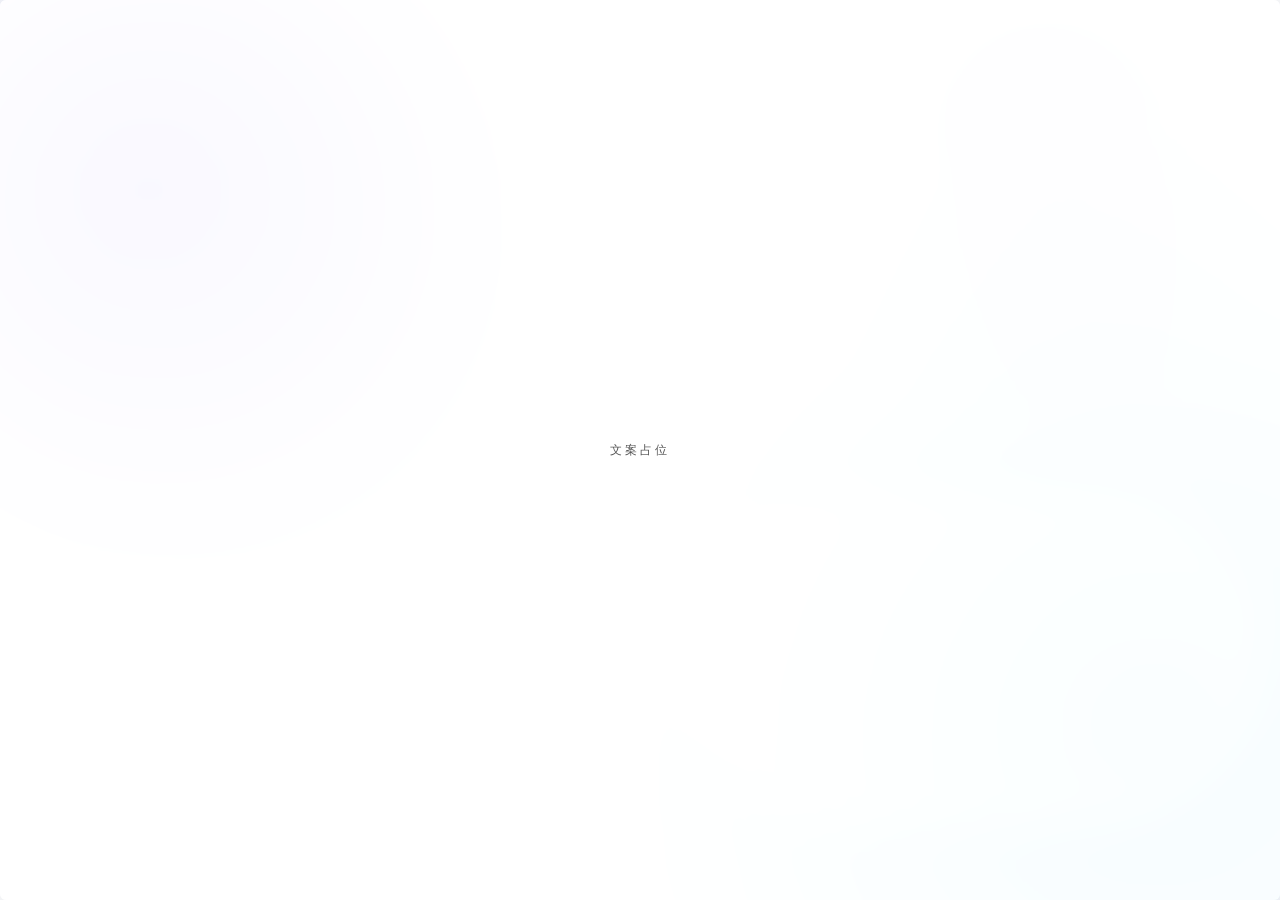
==== commit 9489261a: "不知道是什么更新 deepseek说俺寻思能跑" ====
--- a/blog.html
+++ b/blog.html
@@ -14,18 +14,19 @@
             document.documentElement.classList.add(seen ? 'splash-skip' : 'splash-pending');
         })();
     </script>
-    <noscript>
-        <style>
-            .splash { display: none !important; }
-            html.splash-pending .sidebar,
-            html.splash-pending .content-area { opacity: 1 !important; transform: none !important; }
-        </style>
-    </noscript>
     <title>标题占位</title>
     <link rel="preconnect" href="https://fonts.googleapis.com">
     <link rel="preconnect" href="https://fonts.gstatic.com" crossorigin>
     <link href="https://fonts.googleapis.com/css2?family=Inter:wght@400;500;600;700&family=JetBrains+Mono:wght@400;500&display=swap" rel="stylesheet">
-    <link rel="stylesheet" href="style.css">
+    <link rel="stylesheet" href="base.css">
+    <link rel="stylesheet" href="layout.css">
+    <link rel="stylesheet" href="components.css">
+    <link rel="stylesheet" href="animations.css">
+    <noscript>
+        <style>
+            .splash { display: none; }
+        </style>
+    </noscript>
 </head>
 <body>
     <div class="splash" id="splash" role="dialog" aria-modal="true" aria-label="进入页面">
@@ -45,7 +46,6 @@
         } catch (error) {}
     </script>
 
-    <div class="cursor-glow" id="cursorGlow" aria-hidden="true"></div>
 
     <aside class="sidebar" aria-label="侧边导航">
         <div class="sidebar-head">
--- a/base.css
+++ b/base.css
@@ -0,0 +1,188 @@
+/* =========================================================
+   Base — reset, type, design tokens
+   ========================================================= */
+
+:root {
+  --sans: "Inter", -apple-system, BlinkMacSystemFont, "Segoe UI", "PingFang SC",
+          "Hiragino Sans GB", "Microsoft YaHei", sans-serif;
+  --mono: "JetBrains Mono", "SFMono-Regular", "Cascadia Code", ui-monospace, monospace;
+
+  --bg: #F3F4F6;
+  --surface: #FFFFFF;
+  --surface-hover: #F0F0F0;
+  --nav-active: #EEF0F3;
+
+  --ink: #555555;
+  --ink-strong: #111111;
+  --muted: #8A8F98;
+  --accent: #2563EB;
+
+  --line: rgba(0, 0, 0, .06);
+  --line-strong: rgba(0, 0, 0, .1);
+
+  --glass: rgba(255, 255, 255, .8);
+  --glass-strong: rgba(255, 255, 255, .96);
+  --glass-border: rgba(0, 0, 0, .04);
+  --glass-shadow: 0 2px 8px rgba(0, 0, 0, .04);
+  --glass-shadow-hover: 0 4px 12px rgba(0, 0, 0, .06);
+
+  --sidebar-bg: rgba(255, 255, 255, .85);
+  --sidebar-border: rgba(0, 0, 0, .06);
+  --avatar-bg: #1F2328;
+  --avatar-ink: #FFFFFF;
+  --nav-ink: #666666;
+  --nav-ink-active: #111111;
+  --icon-ink: #8A8F98;
+
+  --btn-bg: #1F2328;
+  --btn-ink: #FFFFFF;
+  --btn-bg-hover: #000000;
+  --on-strong: #FFFFFF;
+
+  --status: #22C55E;
+  --ticker-dot: #C7CBD1;
+  --tag-bg: #F3F4F6;
+  --focus-border: rgba(0, 0, 0, .18);
+  --focus-ring: rgba(0, 0, 0, .04);
+  --scrollbar: rgba(0, 0, 0, .14);
+
+  --radius: 12px;
+  --radius-sm: 8px;
+  --wrap: 800px;
+  --ease: cubic-bezier(.16, 1, .3, 1);
+  --ease-soft: cubic-bezier(.22, .61, .36, 1);
+}
+
+*,
+*::before,
+*::after {
+  box-sizing: border-box;
+  margin: 0;
+  padding: 0;
+}
+
+html {
+  height: 100%;
+  -webkit-font-smoothing: antialiased;
+  -moz-osx-font-smoothing: grayscale;
+  text-rendering: optimizeLegibility;
+}
+
+body {
+  height: 100%;
+  min-height: 100vh;
+  overflow: hidden;
+  color: var(--ink);
+  background-color: var(--bg);
+  background-image:
+    radial-gradient(900px 560px at 0% -10%, rgba(99, 102, 241, .05), transparent 62%),
+    radial-gradient(820px 520px at 100% 100%, rgba(56, 132, 255, .04), transparent 60%);
+  background-repeat: no-repeat;
+  background-attachment: fixed;
+  font-family: var(--sans);
+  font-size: 16px;
+  font-weight: 400;
+  line-height: 1.6;
+}
+
+img {
+  display: block;
+  max-width: 100%;
+  height: auto;
+}
+
+a {
+  color: inherit;
+  text-decoration: none;
+}
+
+button {
+  color: inherit;
+  font: inherit;
+  cursor: pointer;
+}
+
+::-moz-selection {
+  background: rgba(37, 99, 235, .12);
+  color: var(--ink-strong);
+}
+
+::selection {
+  background: rgba(37, 99, 235, .12);
+  color: var(--ink-strong);
+}
+
+:focus-visible {
+  outline: 2px solid var(--accent);
+  outline-offset: 3px;
+  border-radius: 6px;
+}
+
+h1,
+h2,
+h3,
+h4 {
+  color: var(--ink-strong);
+  font-weight: 700;
+  letter-spacing: -.015em;
+}
+
+code,
+kbd,
+pre {
+  font-family: var(--mono);
+}
+
+/* ---------- Dark tokens ---------- */
+body.dark {
+  color-scheme: dark;
+
+  --bg: #141518;
+  --surface: #1C1E22;
+  --surface-hover: rgba(255, 255, 255, .06);
+  --nav-active: rgba(255, 255, 255, .08);
+
+  --ink: #C7CBD1;
+  --ink-strong: #F2F3F5;
+  --muted: #9AA1AA;
+  --accent: #6EA8FF;
+
+  --line: rgba(255, 255, 255, .08);
+  --line-strong: rgba(255, 255, 255, .16);
+
+  --glass: rgba(26, 28, 32, .8);
+  --glass-strong: rgba(32, 34, 39, .96);
+  --glass-border: rgba(255, 255, 255, .07);
+  --glass-shadow: 0 2px 8px rgba(0, 0, 0, .25);
+  --glass-shadow-hover: 0 4px 12px rgba(0, 0, 0, .35);
+
+  --sidebar-bg: rgba(20, 21, 24, .92);
+  --sidebar-border: rgba(255, 255, 255, .08);
+  --avatar-bg: #E9EAEC;
+  --avatar-ink: #141518;
+  --nav-ink: #A6ACB5;
+  --nav-ink-active: #F2F3F5;
+  --icon-ink: #7E858F;
+
+  --btn-bg: #F2F3F5;
+  --btn-ink: #141518;
+  --btn-bg-hover: #FFFFFF;
+  --on-strong: #141518;
+
+  --status: #4ADE80;
+  --ticker-dot: rgba(255, 255, 255, .25);
+  --tag-bg: #1C1E22;
+  --focus-border: rgba(255, 255, 255, .18);
+  --focus-ring: rgba(255, 255, 255, .04);
+  --scrollbar: rgba(255, 255, 255, .16);
+
+  background-color: var(--bg);
+  background-image:
+    radial-gradient(900px 560px at 0% -10%, rgba(99, 102, 241, .06), transparent 62%),
+    radial-gradient(820px 520px at 100% 100%, rgba(56, 132, 255, .04), transparent 60%);
+}
+
+body.dark ::selection {
+  background: rgba(110, 168, 255, .24);
+  color: #FFFFFF;
+}
--- a/layout.css
+++ b/layout.css
@@ -0,0 +1,346 @@
+/* =========================================================
+   Layout — app shell, sidebar, content column, responsive
+   ========================================================= */
+
+body {
+  display: flex;
+  --rail: 220px;
+}
+
+body.is-collapsed {
+  --rail: 64px;
+}
+
+/* ---------- Sidebar ---------- */
+.sidebar {
+  position: fixed;
+  inset: 0 auto 0 0;
+  z-index: 300;
+  display: flex;
+  flex-direction: column;
+  gap: 18px;
+  width: var(--rail);
+  height: 100vh;
+  height: 100dvh;
+  padding: 14px 10px;
+  overflow: hidden;
+  color: var(--nav-ink);
+  background: var(--sidebar-bg);
+  -webkit-backdrop-filter: blur(10px);
+  backdrop-filter: blur(10px);
+  border-right: 1px solid var(--sidebar-border);
+}
+
+.sidebar-head {
+  display: flex;
+  align-items: center;
+  justify-content: space-between;
+  gap: 8px;
+  min-height: 36px;
+}
+
+.sidebar-brand {
+  display: flex;
+  align-items: center;
+  gap: 10px;
+  min-width: 0;
+  padding: 2px;
+  border-radius: var(--radius-sm);
+}
+
+.sidebar-avatar {
+  display: grid;
+  flex: 0 0 auto;
+  place-items: center;
+  width: 32px;
+  height: 32px;
+  border-radius: var(--radius-sm);
+  color: var(--avatar-ink);
+  background: var(--avatar-bg);
+  font-size: .68rem;
+  font-weight: 600;
+  letter-spacing: .02em;
+  line-height: 1;
+}
+
+.sidebar-brand-copy {
+  display: flex;
+  flex-direction: column;
+  min-width: 0;
+  line-height: 1.2;
+}
+
+.sidebar-brand-copy strong {
+  color: var(--nav-ink-active);
+  font-size: .78rem;
+  font-weight: 600;
+  white-space: nowrap;
+}
+
+.sidebar-brand-copy small {
+  color: var(--muted);
+  font-size: .62rem;
+  white-space: nowrap;
+}
+
+.sidebar-toggle {
+  display: grid;
+  flex: 0 0 auto;
+  place-items: center;
+  width: 28px;
+  height: 28px;
+  padding: 0;
+  color: var(--icon-ink);
+  background: transparent;
+  border: 1px solid transparent;
+  border-radius: 6px;
+}
+
+.sidebar-toggle:hover {
+  color: var(--nav-ink-active);
+  background: var(--surface-hover);
+  border-color: var(--line);
+}
+
+.sidebar-toggle svg {
+  width: 16px;
+  height: 16px;
+}
+
+/* ---------- Nav ---------- */
+.sidebar-nav {
+  display: flex;
+  flex: 1;
+  flex-direction: column;
+  gap: 2px;
+  min-height: 0;
+}
+
+.sidebar-nav::before {
+  content: "导航";
+  margin: 6px 10px 8px;
+  color: var(--muted);
+  font-family: var(--mono);
+  font-size: .56rem;
+  letter-spacing: .08em;
+  text-transform: uppercase;
+}
+
+.sidebar-link {
+  display: flex;
+  align-items: center;
+  gap: 10px;
+  height: 36px;
+  padding: 0 10px;
+  color: var(--nav-ink);
+  background: transparent;
+  border-radius: var(--radius-sm);
+  font-size: .78rem;
+  font-weight: 500;
+  white-space: nowrap;
+}
+
+.sidebar-link:hover {
+  color: var(--nav-ink-active);
+  background: var(--surface-hover);
+}
+
+.sidebar-link[aria-current="page"] {
+  color: var(--nav-ink-active);
+  background: var(--nav-active);
+}
+
+.sidebar-icon {
+  display: grid;
+  flex: 0 0 auto;
+  place-items: center;
+  width: 18px;
+  height: 18px;
+  color: var(--icon-ink);
+}
+
+.sidebar-link:hover .sidebar-icon,
+.sidebar-link[aria-current="page"] .sidebar-icon {
+  color: inherit;
+}
+
+.sidebar-icon svg {
+  width: 18px;
+  height: 18px;
+}
+
+/* ---------- Sidebar footer ---------- */
+.sidebar-foot {
+  display: flex;
+  flex-direction: column;
+  gap: 6px;
+  padding-top: 12px;
+  border-top: 1px solid var(--line);
+}
+
+.sidebar-foot .theme-toggle {
+  display: flex;
+  align-items: center;
+  gap: 10px;
+  width: 100%;
+  height: 36px;
+  padding: 0 10px;
+  color: var(--nav-ink);
+  background: transparent;
+  border: 0;
+  border-radius: var(--radius-sm);
+  font-size: .74rem;
+  text-align: left;
+  white-space: nowrap;
+}
+
+.sidebar-foot .theme-toggle:hover {
+  color: var(--nav-ink-active);
+  background: var(--surface-hover);
+}
+
+.theme-toggle-icon {
+  display: grid;
+  flex: 0 0 auto;
+  place-items: center;
+  width: 18px;
+  height: 18px;
+  color: var(--icon-ink);
+  font-size: .82rem;
+  line-height: 1;
+}
+
+.theme-toggle:hover .theme-toggle-icon {
+  color: inherit;
+}
+
+.sidebar-note {
+  margin: 0;
+  padding: 0 10px;
+  color: var(--muted);
+  font-family: var(--mono);
+  font-size: .56rem;
+  letter-spacing: .04em;
+  white-space: nowrap;
+}
+
+/* ---------- Collapsed rail ---------- */
+body.is-collapsed .sidebar-head {
+  flex-direction: column;
+  gap: 10px;
+}
+
+body.is-collapsed .sidebar-brand {
+  justify-content: center;
+}
+
+body.is-collapsed .sidebar-brand-copy,
+body.is-collapsed .sidebar-label,
+body.is-collapsed .sidebar-note {
+  display: none;
+}
+
+body.is-collapsed .sidebar-nav::before {
+  display: none;
+}
+
+body.is-collapsed .sidebar-link {
+  justify-content: center;
+  padding: 0;
+}
+
+body.is-collapsed .sidebar-foot {
+  align-items: center;
+}
+
+body.is-collapsed .sidebar-foot .theme-toggle {
+  justify-content: center;
+  padding: 0;
+}
+
+body.is-collapsed .sidebar-toggle svg {
+  transform: rotate(180deg);
+}
+
+/* ---------- Content column ---------- */
+.content-area {
+  position: relative;
+  z-index: 1;
+  flex: 1 1 auto;
+  min-width: 0;
+  height: 100vh;
+  height: 100dvh;
+  margin-left: var(--rail);
+  overflow-x: hidden;
+  overflow-y: auto;
+  overscroll-behavior-y: contain;
+  scroll-behavior: smooth;
+  scrollbar-width: thin;
+  scrollbar-color: var(--scrollbar) transparent;
+  --pad: 44px;
+}
+
+.content-area > * {
+  width: min(var(--wrap), calc(100% - var(--pad) * 2));
+  margin-right: auto;
+  margin-left: var(--pad);
+}
+
+.content-area::-webkit-scrollbar {
+  width: 10px;
+}
+
+.content-area::-webkit-scrollbar-track {
+  background: transparent;
+}
+
+.content-area::-webkit-scrollbar-thumb {
+  background: var(--scrollbar);
+  background-clip: padding-box;
+  border: 3px solid transparent;
+  border-radius: 999px;
+}
+
+/* ---------- Responsive ---------- */
+@media (max-width: 1080px) {
+  .content-area {
+    --pad: 32px;
+  }
+}
+
+@media (max-width: 900px) {
+  body,
+  body.is-collapsed {
+    --rail: 64px;
+  }
+
+  .content-area {
+    --pad: 24px;
+  }
+
+  .project-list,
+  .post-grid {
+    grid-template-columns: 1fr;
+  }
+
+  .section-heading {
+    flex-direction: column;
+    align-items: flex-start;
+    gap: 6px;
+  }
+}
+
+@media (max-width: 640px) {
+  .content-area {
+    --pad: 16px;
+  }
+
+  .hero,
+  .blog-hero {
+    padding-top: 28px;
+  }
+
+  .post-article {
+    padding: 20px;
+  }
+}
--- a/components.css
+++ b/components.css
@@ -0,0 +1,853 @@
+/* =========================================================
+   Components — cards, buttons, tags, article typography
+   ========================================================= */
+
+/* ---------- Shared type ---------- */
+.eyebrow,
+.section-label,
+.meta,
+.post-kicker,
+.post-date,
+.post-tag,
+.search-kbd,
+.sidebar-note {
+  font-family: var(--mono);
+}
+
+.eyebrow,
+.section-label,
+.meta {
+  color: var(--muted);
+  font-size: .64rem;
+  font-weight: 400;
+  letter-spacing: .05em;
+  text-transform: uppercase;
+}
+
+.eyebrow {
+  display: flex;
+  align-items: center;
+  gap: 10px;
+}
+
+.status-dot {
+  width: 6px;
+  height: 6px;
+  flex: 0 0 auto;
+  border-radius: 50%;
+  background: var(--status);
+  box-shadow: 0 0 0 3px var(--focus-ring);
+}
+
+.highlight-word,
+.accent {
+  color: var(--ink-strong);
+}
+
+/* ---------- Buttons ---------- */
+.btn {
+  display: inline-flex;
+  align-items: center;
+  justify-content: center;
+  gap: 9px;
+  padding: 9px 14px;
+  border: 1px solid transparent;
+  border-radius: var(--radius-sm);
+  font-size: .8rem;
+  font-weight: 600;
+  line-height: 1;
+  white-space: nowrap;
+}
+
+.btn-primary {
+  color: var(--btn-ink);
+  background: var(--btn-bg);
+}
+
+.btn-primary:hover {
+  background: var(--btn-bg-hover);
+}
+
+.btn-glass {
+  color: var(--ink-strong);
+  background: var(--surface);
+  border-color: var(--line);
+}
+
+.btn-glass:hover {
+  background: var(--surface-hover);
+  border-color: var(--line-strong);
+}
+
+.btn-arrow {
+  font-size: .74rem;
+  opacity: .7;
+}
+
+/* ---------- Hero ---------- */
+.hero {
+  padding: 42px 0 10px;
+}
+
+.hero h1,
+.blog-hero h1 {
+  margin: 12px 0 14px;
+  font-size: clamp(1.9rem, 3vw, 2.45rem);
+  line-height: 1.16;
+  letter-spacing: -.03em;
+}
+
+.hero-intro,
+.blog-intro {
+  max-width: 620px;
+  color: var(--ink);
+  font-size: .98rem;
+  line-height: 1.72;
+}
+
+.hero-intro strong {
+  color: var(--ink-strong);
+  font-weight: 600;
+}
+
+.hero-actions {
+  display: flex;
+  flex-wrap: wrap;
+  gap: 8px;
+  margin-top: 22px;
+}
+
+/* ---------- Ticker ---------- */
+.ticker {
+  display: flex;
+  flex-wrap: wrap;
+  gap: 6px 14px;
+  padding: 14px 0;
+  overflow: hidden;
+  color: var(--muted);
+  font-family: var(--mono);
+  font-size: .66rem;
+  letter-spacing: .02em;
+}
+
+.ticker-track {
+  display: flex;
+  flex-wrap: wrap;
+  gap: 6px 14px;
+}
+
+.ticker-dot {
+  color: var(--ticker-dot);
+  font-size: .56rem;
+}
+
+/* ---------- Section heading ---------- */
+.work {
+  padding: 10px 0 32px;
+}
+
+.section-heading {
+  display: flex;
+  align-items: flex-end;
+  justify-content: space-between;
+  gap: 12px;
+  margin-bottom: 16px;
+  padding-bottom: 10px;
+  border-bottom: 1px solid var(--line);
+}
+
+.section-heading h2 {
+  font-size: 1.35rem;
+  line-height: 1.2;
+  letter-spacing: -.02em;
+}
+
+.section-label {
+  margin: 0;
+}
+
+/* ---------- Project list ---------- */
+.project-list {
+  display: grid;
+  grid-template-columns: repeat(3, minmax(0, 1fr));
+  gap: 12px;
+}
+
+.project {
+  position: relative;
+  display: flex;
+  min-height: 148px;
+  flex-direction: column;
+  justify-content: space-between;
+  gap: 10px;
+  padding: 18px;
+  overflow: hidden;
+  color: var(--ink);
+  background: var(--glass);
+  border: 1px solid var(--glass-border);
+  border-radius: var(--radius);
+  box-shadow: var(--glass-shadow);
+}
+
+.project:hover {
+  background: var(--glass-strong);
+  border-color: var(--line-strong);
+  box-shadow: var(--glass-shadow-hover);
+  transform: translateY(-2px);
+}
+
+.project::after {
+  content: "↗";
+  position: absolute;
+  top: 16px;
+  right: 16px;
+  color: var(--muted);
+  font-size: .78rem;
+  opacity: 0;
+  transform: translate(-3px, 3px);
+}
+
+.project:hover::after {
+  opacity: 1;
+  transform: none;
+}
+
+.project-index {
+  color: var(--muted);
+  font-family: var(--mono);
+  font-size: .6rem;
+  letter-spacing: .06em;
+}
+
+.project h3 {
+  font-size: 1rem;
+  font-weight: 600;
+  line-height: 1.35;
+  letter-spacing: -.01em;
+}
+
+.project-meta {
+  color: var(--muted);
+  font-size: .66rem;
+  line-height: 1.5;
+}
+
+/* ---------- About ---------- */
+.about {
+  margin-bottom: 28px;
+  padding: 22px;
+  background: var(--glass);
+  border: 1px solid var(--glass-border);
+  border-radius: var(--radius);
+  box-shadow: var(--glass-shadow);
+}
+
+.about h2 {
+  margin: 10px 0 12px;
+  font-size: 1.3rem;
+  line-height: 1.25;
+  letter-spacing: -.02em;
+}
+
+.about-copy {
+  max-width: 640px;
+  color: var(--ink);
+  font-size: .95rem;
+  line-height: 1.72;
+}
+
+.about-copy em {
+  color: var(--ink-strong);
+  font-style: normal;
+  font-weight: 600;
+}
+
+.contact {
+  display: flex;
+  align-items: center;
+  justify-content: space-between;
+  gap: 12px;
+  margin-top: 18px;
+  padding-top: 14px;
+  border-top: 1px solid var(--line);
+}
+
+.contact a {
+  padding: 6px 10px;
+  color: var(--ink-strong);
+  background: var(--surface);
+  border: 1px solid var(--line);
+  border-radius: 6px;
+  font-size: .68rem;
+  font-weight: 500;
+}
+
+.contact a:hover {
+  background: var(--surface-hover);
+}
+
+/* ---------- Blog hero ---------- */
+.blog-hero {
+  padding: 42px 0 18px;
+}
+
+.blog-stats {
+  display: flex;
+  flex-wrap: wrap;
+  gap: 6px;
+  margin-top: 18px;
+}
+
+.stat-item {
+  display: flex;
+  align-items: baseline;
+  gap: 4px;
+  padding: 5px 10px;
+  background: var(--glass);
+  border: 1px solid var(--glass-border);
+  border-radius: 6px;
+  font-family: var(--mono);
+  font-size: .6rem;
+  letter-spacing: .04em;
+  text-transform: uppercase;
+}
+
+.stat-item strong {
+  color: var(--ink-strong);
+  font-size: .8rem;
+  font-weight: 600;
+}
+
+.stat-item span {
+  color: var(--muted);
+}
+
+/* ---------- Blog toolbar ---------- */
+.blog-content {
+  padding: 6px 0 48px;
+}
+
+.blog-toolbar {
+  display: flex;
+  flex-wrap: wrap;
+  align-items: center;
+  gap: 10px;
+  margin-bottom: 14px;
+}
+
+.search-box {
+  display: flex;
+  flex: 1 1 200px;
+  align-items: center;
+  gap: 8px;
+  height: 38px;
+  padding: 0 10px;
+  color: var(--muted);
+  background: var(--glass);
+  border: 1px solid var(--line);
+  border-radius: var(--radius-sm);
+}
+
+.search-box:focus-within {
+  background: var(--surface);
+  border-color: var(--focus-border);
+  box-shadow: 0 0 0 3px var(--focus-ring);
+}
+
+.search-icon {
+  color: var(--muted);
+  font-size: .92rem;
+  line-height: 1;
+}
+
+.search-box input {
+  flex: 1;
+  min-width: 0;
+  color: var(--ink-strong);
+  background: transparent;
+  border: 0;
+  outline: 0;
+  font-family: var(--sans);
+  font-size: .85rem;
+}
+
+.search-box input::placeholder {
+  color: var(--muted);
+}
+
+.search-kbd {
+  padding: 2px 5px;
+  color: var(--muted);
+  background: var(--surface-hover);
+  border: 1px solid var(--line);
+  border-radius: 4px;
+  font-size: .6rem;
+  line-height: 1;
+}
+
+.tag-filter {
+  display: flex;
+  flex-wrap: wrap;
+  gap: 6px;
+}
+
+.tag-btn {
+  height: 30px;
+  padding: 0 10px;
+  color: var(--ink);
+  background: var(--surface);
+  border: 1px solid var(--line);
+  border-radius: 6px;
+  font-family: var(--mono);
+  font-size: .7rem;
+  letter-spacing: .02em;
+}
+
+.tag-btn:hover {
+  background: var(--surface-hover);
+}
+
+.tag-btn.active {
+  color: var(--on-strong);
+  background: var(--btn-bg);
+  border-color: transparent;
+}
+
+/* ---------- Post cards ---------- */
+.post-grid {
+  display: grid;
+  grid-template-columns: repeat(2, minmax(0, 1fr));
+  gap: 12px;
+}
+
+.post-card {
+  position: relative;
+  display: flex;
+  min-height: 150px;
+  flex-direction: column;
+  gap: 8px;
+  padding: 18px;
+  background: var(--glass);
+  border: 1px solid var(--glass-border);
+  border-radius: var(--radius);
+  box-shadow: var(--glass-shadow);
+}
+
+.post-card:hover {
+  background: var(--glass-strong);
+  border-color: var(--line-strong);
+  box-shadow: var(--glass-shadow-hover);
+  transform: translateY(-2px);
+}
+
+.post-card-top {
+  display: flex;
+  align-items: center;
+  justify-content: space-between;
+  gap: 10px;
+}
+
+.post-date {
+  color: var(--muted);
+  font-size: .6rem;
+  letter-spacing: .04em;
+  text-transform: uppercase;
+}
+
+.post-arrow {
+  color: var(--muted);
+  font-size: .76rem;
+  opacity: 0;
+  transform: translate(-3px, 3px);
+}
+
+.post-card:hover .post-arrow {
+  opacity: 1;
+  transform: none;
+}
+
+.post-card h3 {
+  font-size: 1.02rem;
+  font-weight: 600;
+  line-height: 1.35;
+  letter-spacing: -.01em;
+}
+
+.post-card h3 a {
+  color: var(--ink-strong);
+}
+
+.post-card h3 a::after {
+  content: "";
+  position: absolute;
+  inset: 0;
+  border-radius: inherit;
+}
+
+.post-excerpt {
+  display: -webkit-box;
+  overflow: hidden;
+  color: var(--ink);
+  font-size: .85rem;
+  line-height: 1.65;
+  -webkit-box-orient: vertical;
+  -webkit-line-clamp: 2;
+}
+
+.post-tags {
+  display: flex;
+  flex-wrap: wrap;
+  gap: 6px;
+}
+
+.post-card .post-tags {
+  margin-top: auto;
+  padding-top: 14px;
+}
+
+.post-tag {
+  padding: 2px 6px;
+  color: var(--muted);
+  background: var(--tag-bg);
+  border: 1px solid var(--line);
+  border-radius: 4px;
+  font-size: .56rem;
+  letter-spacing: .03em;
+}
+
+/* ---------- Pagination ---------- */
+.pagination {
+  display: flex;
+  flex-wrap: wrap;
+  gap: 6px;
+  margin-top: 20px;
+}
+
+.pagination button {
+  min-width: 32px;
+  height: 32px;
+  padding: 0 10px;
+  color: var(--ink);
+  background: var(--surface);
+  border: 1px solid var(--line);
+  border-radius: 6px;
+  font-family: var(--mono);
+  font-size: .72rem;
+}
+
+.pagination button:hover:not(:disabled) {
+  background: var(--surface-hover);
+  border-color: var(--line-strong);
+}
+
+.pagination button.active {
+  color: var(--on-strong);
+  background: var(--btn-bg);
+  border-color: transparent;
+}
+
+.pagination button:disabled {
+  opacity: .4;
+  cursor: not-allowed;
+}
+
+/* ---------- Loading / empty ---------- */
+.loading-state,
+.empty-state {
+  display: flex;
+  flex-direction: column;
+  align-items: center;
+  justify-content: center;
+  gap: 12px;
+  min-height: 160px;
+  padding: 56px 24px;
+  color: var(--muted);
+  font-family: var(--mono);
+  font-size: .72rem;
+  letter-spacing: .06em;
+  text-align: center;
+  text-transform: uppercase;
+}
+
+.post-grid > .loading-state,
+.post-grid > .empty-state {
+  grid-column: 1 / -1;
+  background: var(--glass);
+  border: 1px solid var(--glass-border);
+  border-radius: var(--radius);
+}
+
+.loading-spinner {
+  width: 17px;
+  height: 17px;
+  border: 2px solid var(--line-strong);
+  border-top-color: var(--accent);
+  border-radius: 50%;
+  animation: spin .8s linear infinite;
+}
+
+@keyframes spin {
+  to { transform: rotate(360deg); }
+}
+
+/* ---------- Article shell ---------- */
+.post-container {
+  --wrap: 760px;
+  padding: 36px 0 56px;
+}
+
+.post-topbar {
+  display: flex;
+  flex-wrap: wrap;
+  align-items: center;
+  justify-content: space-between;
+  gap: 10px;
+  margin-bottom: 14px;
+}
+
+.back-link {
+  display: inline-flex;
+  align-items: center;
+  gap: 6px;
+  padding: 6px 10px;
+  color: var(--ink);
+  background: var(--surface);
+  border: 1px solid var(--line);
+  border-radius: 6px;
+  font-size: .62rem;
+  letter-spacing: .02em;
+}
+
+.back-link:hover {
+  background: var(--surface-hover);
+  border-color: var(--line-strong);
+}
+
+.post-meta {
+  display: flex;
+  align-items: center;
+  gap: 6px;
+  color: var(--muted);
+  font-family: var(--mono);
+  font-size: .62rem;
+  letter-spacing: .03em;
+}
+
+.meta-sep {
+  opacity: .6;
+}
+
+.post-article {
+  padding: 30px;
+  background: var(--glass);
+  border: 1px solid var(--glass-border);
+  border-radius: var(--radius);
+  box-shadow: var(--glass-shadow);
+}
+
+.post-header {
+  margin-bottom: 36px;
+  padding-bottom: 30px;
+  border-bottom: 1px solid var(--line);
+}
+
+.post-kicker {
+  margin-bottom: 10px;
+  color: var(--muted);
+  font-size: .64rem;
+  letter-spacing: .06em;
+  text-transform: uppercase;
+}
+
+.post-header h1 {
+  margin-bottom: 12px;
+  font-size: 1.85rem;
+  line-height: 1.25;
+  letter-spacing: -.03em;
+}
+
+.post-footer {
+  display: flex;
+  flex-wrap: wrap;
+  align-items: center;
+  gap: 10px;
+  margin-top: 48px;
+  padding-top: 26px;
+  border-top: 1px solid var(--line);
+}
+
+/* ---------- Markdown ---------- */
+.post-article .content {
+  color: var(--ink);
+  font-size: .98rem;
+  line-height: 1.72;
+}
+
+.post-article .content > :first-child {
+  margin-top: 0;
+}
+
+.post-article .content > :last-child {
+  margin-bottom: 0;
+}
+
+.content h2,
+.content h3,
+.content h4 {
+  line-height: 1.35;
+  letter-spacing: -.02em;
+}
+
+.content h2 {
+  margin: 2.2em 0 .8em;
+  font-size: 1.62rem;
+}
+
+.content h3 {
+  margin: 1.9em 0 .7em;
+  font-size: 1.28rem;
+}
+
+.content h4 {
+  margin: 1.7em 0 .6em;
+  font-size: 1.08rem;
+}
+
+.content p {
+  margin: 1.25em 0;
+}
+
+.content ul,
+.content ol {
+  margin: 1.25em 0;
+  padding-left: 1.35em;
+}
+
+.content li {
+  margin: .45em 0;
+}
+
+.content li::marker {
+  color: var(--muted);
+}
+
+.content a {
+  color: var(--accent);
+  text-decoration: underline;
+  text-decoration-thickness: 1px;
+  text-underline-offset: 3px;
+}
+
+.content strong {
+  color: var(--ink-strong);
+  font-weight: 600;
+}
+
+.content code {
+  padding: .12em .38em;
+  background: rgba(42, 42, 42, .055);
+  border: 1px solid var(--line);
+  border-radius: 6px;
+  font-size: .84em;
+}
+
+.content pre {
+  margin: 1.6em 0;
+  padding: 20px 22px;
+  overflow-x: auto;
+  color: #F5F6F8;
+  background: #1F2127;
+  border-radius: 16px;
+  font-size: .82rem;
+  line-height: 1.65;
+}
+
+.content pre code {
+  padding: 0;
+  color: inherit;
+  background: transparent;
+  border: 0;
+  border-radius: 0;
+  font-size: inherit;
+}
+
+.content blockquote {
+  margin: 1.6em 0;
+  padding: 2px 0 2px 18px;
+  color: var(--ink);
+  background: rgba(255, 255, 255, .45);
+  border-left: 2px solid var(--accent);
+}
+
+.content blockquote p {
+  margin: .6em 0;
+}
+
+.content table {
+  width: 100%;
+  margin: 1.6em 0;
+  border-collapse: collapse;
+  font-size: .88rem;
+}
+
+.content th,
+.content td {
+  padding: 10px 12px;
+  text-align: left;
+  border-bottom: 1px solid var(--line);
+}
+
+.content th {
+  color: var(--ink-strong);
+  background: rgba(255, 255, 255, .35);
+  font-weight: 600;
+}
+
+.content img {
+  margin: 1.6em 0;
+  border: 1px solid var(--glass-border);
+  border-radius: 16px;
+}
+
+.content hr {
+  margin: 2.2em 0;
+  border: 0;
+  border-top: 1px solid var(--line);
+}
+
+/* ---------- Page footer ---------- */
+.content-area > footer {
+  display: flex;
+  flex-wrap: wrap;
+  align-items: center;
+  justify-content: space-between;
+  gap: 8px;
+  padding: 18px 0 32px;
+  color: var(--muted);
+  border-top: 1px solid var(--line);
+  font-family: var(--mono);
+  font-size: .6rem;
+  letter-spacing: .04em;
+  text-transform: uppercase;
+}
+
+.post-container + footer {
+  --wrap: 760px;
+}
+
+/* ---------- Dark markdown ---------- */
+body.dark .content code {
+  background: rgba(255, 255, 255, .08);
+}
+
+body.dark .content pre {
+  background: #0B0C0F;
+}
+
+body.dark .content blockquote {
+  background: rgba(255, 255, 255, .04);
+}
+
+body.dark .content th {
+  background: rgba(255, 255, 255, .06);
+}
--- a/animations.css
+++ b/animations.css
@@ -0,0 +1,303 @@
+/* =========================================================
+   Animations — splash, staged entrance, reveals, hover
+   ========================================================= */
+
+/* ---------- Splash layer ---------- */
+html.splash-pending body {
+  overflow: hidden;
+}
+
+html.splash-skip .splash {
+  display: none;
+}
+
+.splash {
+  position: fixed;
+  inset: 0;
+  z-index: 600;
+  display: flex;
+  align-items: center;
+  justify-content: center;
+  overflow: hidden;
+  background: #E9EBF1;
+  cursor: pointer;
+  user-select: none;
+  -webkit-tap-highlight-color: transparent;
+  filter: blur(0);
+  transition:
+    opacity 1.4s var(--ease),
+    transform 1.4s var(--ease),
+    filter 1.2s ease,
+    visibility 0s linear 1.4s;
+}
+
+.splash.is-leaving {
+  opacity: 0;
+  visibility: hidden;
+  filter: blur(12px);
+  transform: scale(1.08);
+  pointer-events: none;
+}
+
+.splash-bg {
+  position: absolute;
+  inset: -48px;
+}
+
+.splash-media {
+  display: block;
+  width: 100%;
+  height: 100%;
+  object-fit: cover;
+  filter: blur(20px) brightness(1.1);
+  transform: scale(1.05);
+  transition:
+    transform 1.6s var(--ease),
+    filter 1.6s ease;
+}
+
+.splash.is-leaving .splash-media {
+  filter: blur(28px) brightness(1.18);
+  transform: scale(1.2);
+}
+
+.splash-mask {
+  position: absolute;
+  inset: 0;
+  background: rgba(255, 255, 255, .72);
+}
+
+.splash-inner {
+  position: relative;
+  z-index: 1;
+  display: flex;
+  align-items: center;
+  justify-content: center;
+  padding: 24px;
+  text-align: center;
+  transition: opacity 1.2s ease, transform 1.4s var(--ease);
+}
+
+.splash.is-leaving .splash-inner {
+  opacity: 0;
+  transform: scale(1.15);
+}
+
+.splash-text {
+  margin: 0;
+  color: #555;
+  font-family: var(--mono);
+  font-size: .72rem;
+  letter-spacing: .24em;
+  transition: letter-spacing 1.4s var(--ease), opacity 1.2s ease;
+}
+
+.splash.is-leaving .splash-text {
+  letter-spacing: .42em;
+  opacity: 0;
+}
+
+body.dark .splash {
+  background: #101114;
+}
+
+body.dark .splash-mask {
+  background: rgba(16, 17, 20, .72);
+}
+
+body.dark .splash-text {
+  color: #C7CBD1;
+}
+
+/* ---------- Staged entrance ---------- */
+.sidebar {
+  transition:
+    width .3s var(--ease-soft),
+    background-color .5s ease,
+    border-color .5s ease,
+    opacity 1s var(--ease),
+    transform 1.1s var(--ease);
+}
+
+.content-area {
+  transform-origin: 50% 40%;
+  transition:
+    margin-left .3s var(--ease-soft),
+    opacity 1s var(--ease),
+    transform 1.1s var(--ease),
+    filter 1s ease;
+}
+
+html.splash-pending .sidebar {
+  opacity: 0;
+  transform: translateX(-18px);
+}
+
+.hero-copy,
+.blog-hero-copy,
+.post-container,
+.ticker,
+.work,
+.blog-content,
+.about,
+.content-area > footer {
+  transition:
+    opacity 1s var(--ease),
+    transform 1.1s var(--ease),
+    filter 1s ease;
+}
+
+html.splash-pending .hero-copy,
+html.splash-pending .blog-hero-copy,
+html.splash-pending .post-container,
+html.splash-pending .ticker,
+html.splash-pending .work,
+html.splash-pending .blog-content,
+html.splash-pending .about,
+html.splash-pending .content-area > footer {
+  opacity: 0;
+  filter: blur(7px);
+  transform: translateY(28px);
+}
+
+body.is-splash-entering .sidebar {
+  transition-delay: .2s;
+}
+
+body.is-splash-entering .hero-copy,
+body.is-splash-entering .blog-hero-copy,
+body.is-splash-entering .post-container {
+  transition-delay: .4s;
+}
+
+body.is-splash-entering .ticker,
+body.is-splash-entering .work,
+body.is-splash-entering .blog-content,
+body.is-splash-entering .about,
+body.is-splash-entering .content-area > footer {
+  transition-delay: .6s;
+}
+
+/* ---------- Scroll reveal ---------- */
+.reveal {
+  transition: opacity 1s var(--ease), transform 1.05s var(--ease);
+}
+
+.js-ready .reveal {
+  opacity: 0;
+  transform: translateY(8px);
+}
+
+.js-ready .reveal.is-visible {
+  opacity: 1;
+  transform: none;
+}
+
+/* Keep the lift available once the reveal has finished. */
+.js-ready .reveal.project.is-visible:hover,
+.js-ready .reveal.post-card.is-visible:hover {
+  transform: translateY(-2px);
+}
+
+/* ---------- Hover transitions ---------- */
+.sidebar-brand,
+.theme-toggle,
+.sidebar-toggle {
+  transition:
+    color .5s var(--ease),
+    background-color .5s var(--ease),
+    border-color .5s var(--ease);
+}
+
+.sidebar-link {
+  transition:
+    color .5s var(--ease),
+    background-color .5s var(--ease);
+}
+
+.sidebar-toggle svg {
+  transition: transform .5s var(--ease);
+}
+
+.btn {
+  transition:
+    color .5s var(--ease),
+    background-color .5s var(--ease),
+    border-color .5s var(--ease),
+    box-shadow .5s var(--ease),
+    transform .5s var(--ease);
+}
+
+.project,
+.post-card {
+  transition:
+    opacity .6s ease,
+    background-color .5s var(--ease),
+    border-color .5s var(--ease),
+    box-shadow .5s var(--ease),
+    transform .5s var(--ease);
+}
+
+.project::after,
+.post-arrow {
+  transition:
+    opacity .5s var(--ease),
+    transform .5s var(--ease);
+}
+
+.post-card h3 a,
+.contact a,
+.back-link,
+.tag-btn,
+.pagination button,
+.search-box {
+  transition:
+    color .5s var(--ease),
+    background-color .5s var(--ease),
+    border-color .5s var(--ease),
+    box-shadow .5s var(--ease);
+}
+
+/* ---------- Reduced motion ---------- */
+@media (prefers-reduced-motion: reduce) {
+  .splash,
+  .splash-media,
+  .splash-inner,
+  .splash-text,
+  .sidebar,
+  .content-area,
+  .hero-copy,
+  .blog-hero-copy,
+  .post-container,
+  .ticker,
+  .work,
+  .blog-content,
+  .about,
+  .content-area > footer,
+  .reveal {
+    transition: none;
+  }
+
+  .splash.is-leaving {
+    filter: none;
+    transform: none;
+  }
+
+  html.splash-pending .sidebar {
+    opacity: 1;
+    transform: none;
+  }
+
+  html.splash-pending .hero-copy,
+  html.splash-pending .blog-hero-copy,
+  html.splash-pending .post-container,
+  html.splash-pending .ticker,
+  html.splash-pending .work,
+  html.splash-pending .blog-content,
+  html.splash-pending .about,
+  html.splash-pending .content-area > footer {
+    opacity: 1;
+    filter: none;
+    transform: none;
+  }
+}
